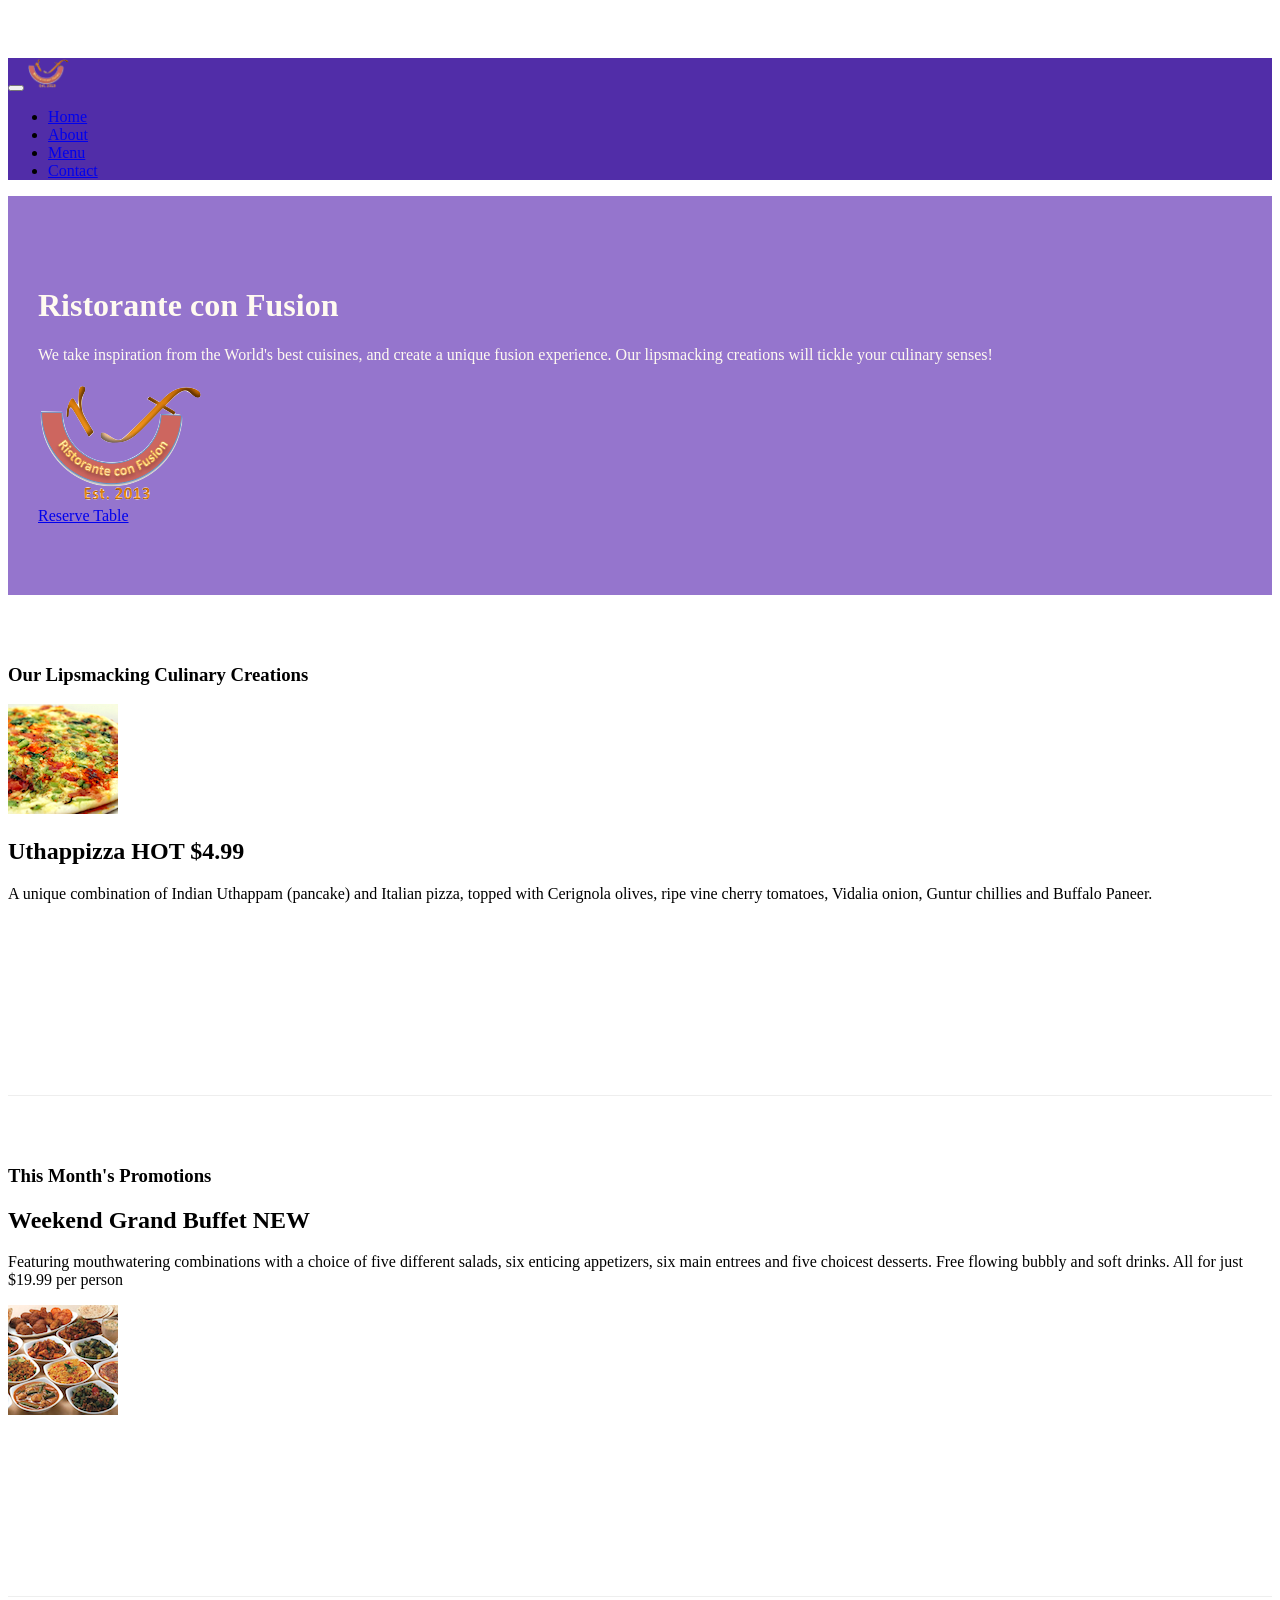
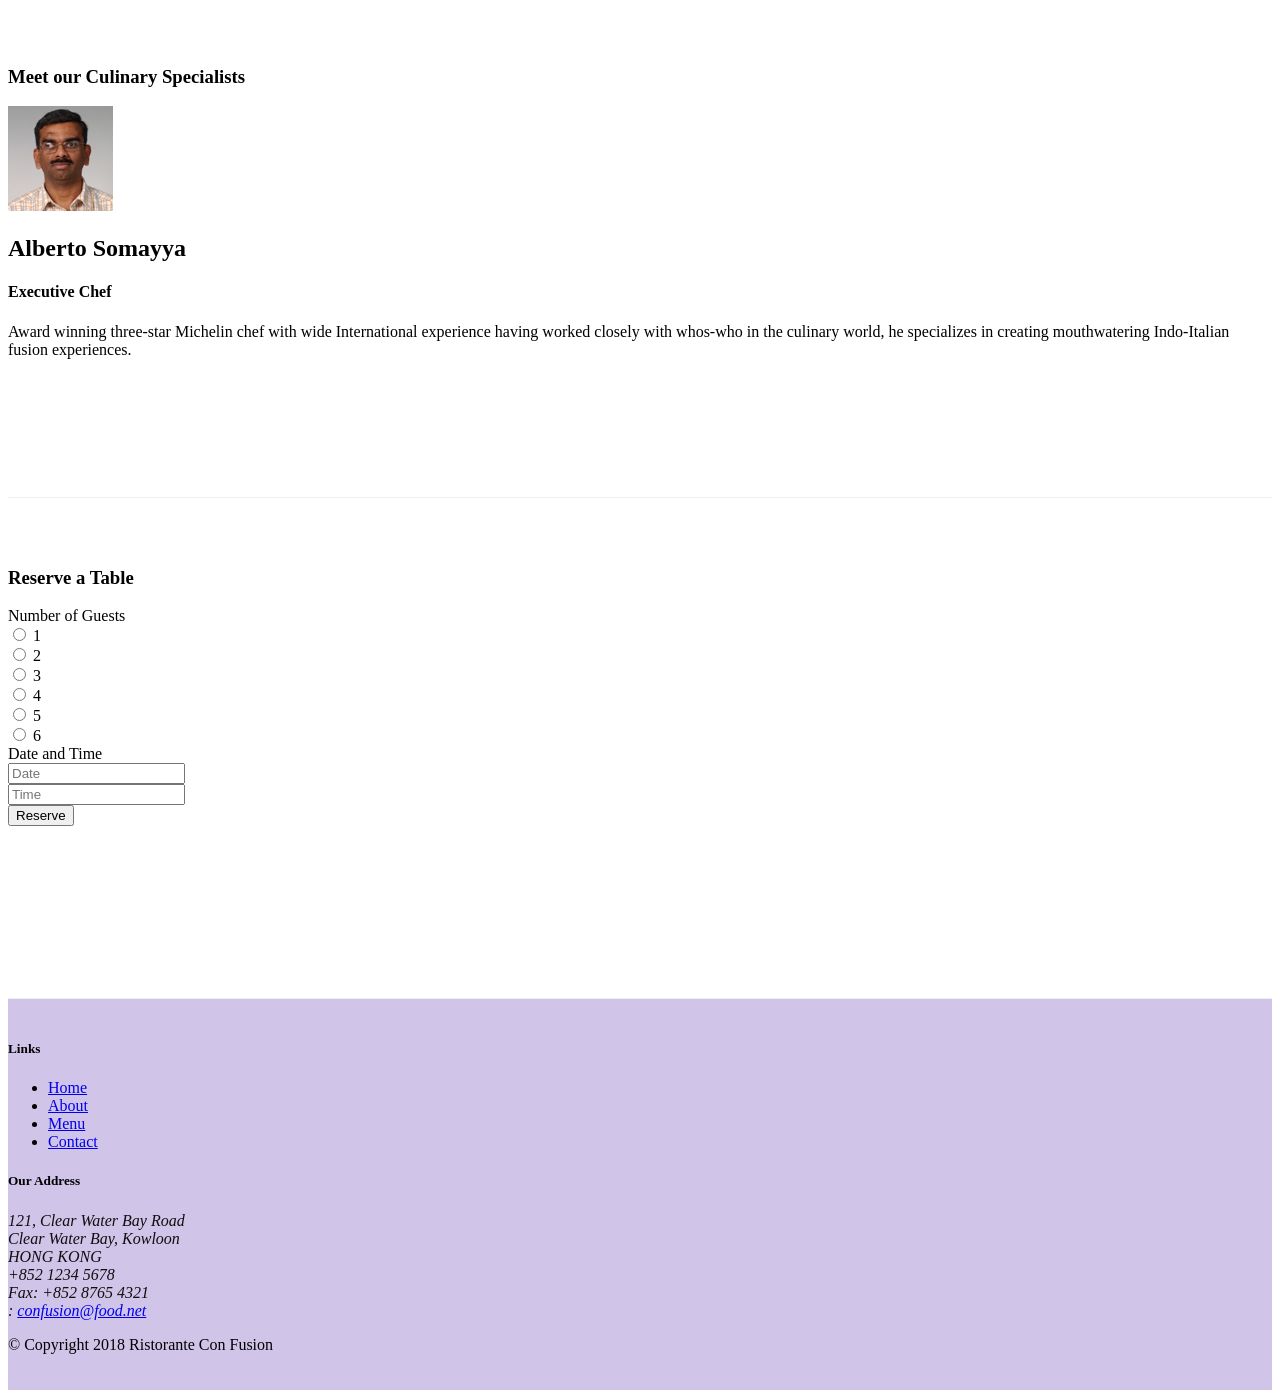
==== index.html @ 6c07adf0 "assignment-2" ====
<!DOCTYPE html>
<html lang="en">
  <head>
    <!-- Required meta tags always come first -->
    <meta charset="utf-8" />
    <meta
      name="viewport"
      content="width=device-width, initial-scale=1, shrink-to-fit=no"
    />
    <meta http-equiv="x-ua-compatible" content="ie=edge" />
    <!-- Bootstrap CSS -->
    <link
      rel="stylesheet"
      +.
      href="node_modules/bootstrap/dist/css/bootstrap.min.css"
    />

    <link
      rel="stylesheet"
      href="./node_modules/font-awesome/css/font-awesome.min.css"
    />
    <link
      rel="stylesheet"
      href="./node_modules/bootstrap-social/bootstrap-social.css"
    />

    <link rel="stylesheet" href="/css/style.css" />

    <!--adding font awesome -->

    <title>Ristorante con Fusion</title>
  </head>

  <body>
    <nav class="navbar navbar-dark navbar-expand-sm fixed-top">
      <div class="container">
        <button
          class="navbar-toggler"
          type="button"
          data-toggle="collapse"
          data-target="#Navbar"
        >
          <span class="navbar-toggler-icon"></span>
        </button>
        <a class="navbar-brand" href="#"
          ><img src="./img/logo.png" height="30" width="41"
        /></a>
        <div class="collapse navbar-collapse" id="Navbar">
          <ul class="navbar-nav mr-auto">
            <li class="nav-item">
              <a class="nav-link active" href="#"
                ><span class="fa fa-home fa-lg"></span> Home</a
              >
            </li>
            <li class="nav-item">
              <a class="nav-link" href="./aboutus.html"
                ><span class="fa fa-info fa-lg"></span> About</a
              >
            </li>
            <li class="nav-item">
              <a class="nav-link" href="#"
                ><span class="fa fa-list fa-lg"></span> Menu</a
              >
            </li>
            <li class="nav-item">
              <a class="nav-link" href="./contactus.html"
                ><span class="fa fa-address-card fa-lg"></span> Contact</a
              >
            </li>
          </ul>
        </div>
      </div>
    </nav>
    <header class="jumbotron">
      <div class="container">
        <div class="row row-header">
          <div class="col-12 col-sm-6">
            <h1>Ristorante con Fusion</h1>
            <p>
              We take inspiration from the World's best cuisines, and create a
              unique fusion experience. Our lipsmacking creations will tickle
              your culinary senses!
            </p>
          </div>
          <div class="col-12 col-sm-3 align-self-center">
            <img src="/img/logo.png" class="img-fluid" />
          </div>
          <div class="col-12 col-sm align-self-center "">
            <a class="btn btn-block btn-warning btn-sm" role="button" href="#reserve-form">Reserve Table</a>
          </div>
        </div>
      </div>
    </header>

    <div class="container">
      <div class="row row-content align-items-center">
        <div class="col-12 col-sm-4 order-sm-last col-md-3">
          <h3>Our Lipsmacking Culinary Creations</h3>
        </div>
        <div class="col col-sm order-sm-first col-md">
          <div class="media">
            <img
              class="d-flex mr-3 img-thumbnail align-self-center"
              src="./img/uthappizza.png"
              alt="uthuapizza"
            />
            <div class="media-body">
              <h2 class="mt-0">
                Uthappizza <span class="badge badge-danger">HOT</span>
                <span class="badge badge-pill badge-secondary">$4.99</span>
              </h2>
              <p class="d-none d-sm-block">
                A unique combination of Indian Uthappam (pancake) and Italian
                pizza, topped with Cerignola olives, ripe vine cherry tomatoes,
                Vidalia onion, Guntur chillies and Buffalo Paneer.
              </p>
            </div>
          </div>
        </div>
      </div>

      <div class="row row-content align-items-center">
        <div class="col-12 col-sm-4 col-md-3">
          <h3>This Month's Promotions</h3>
        </div>
        <div class="col col-sm col-md">
          <div class="media">
            <div class="media-body">
              <h2 class="mt-0">
                Weekend Grand Buffet <span class="badge badge-danger">NEW</span>
              </h2>
              <p class="d-none d-sm-block">
                Featuring mouthwatering combinations with a choice of five
                different salads, six enticing appetizers, six main entrees and
                five choicest desserts. Free flowing bubbly and soft drinks. All
                for just $19.99 per person
              </p>
            </div>
            <img
              class="d-flex ml-3 img-thumbnail align-self-center"
              src="./img/buffet.png"
              alt="buffet"
            />
          </div>
        </div>
      </div>

      <div class="row row-content align-items-center">
        <div class="col-12 col-sm-4 order-sm-last col-md-3">
          <h3>Meet our Culinary Specialists</h3>
        </div>
        <div class="col col-sm order-sm-first col-md">
          <div class="media">
            <img
              class="d-flex mr-3 img-thumbnail align-self-center"
              src="./img/alberto.png"
              alt="alberto"
            />
            <div class="media-body">
              <h2 class="mt-0">Alberto Somayya</h2>
              <h4>Executive Chef</h4>
              <p class="d-none d-sm-block">
                Award winning three-star Michelin chef with wide International
                experience having worked closely with whos-who in the culinary
                world, he specializes in creating mouthwatering Indo-Italian
                fusion experiences.
              </p>
            </div>
          </div>
        </div>
      </div>
      <div class="row row-content">
        <div class="col-12 col-sm-8 mx-auto">
          <div class="card " id="reserve-form">
            <h3 class="card-header bg-warning text-white">Reserve a Table</h3>
            <div class="card-body">
              <form >
                <div class="form-group row">
                  <label for="guestnum" class="col-12 col-md-2 col-form-label"
                    >Number of Guests</label
                  >
                  <div class="col-md-9">
                    <div class="form-check form-check-inline">
                      <input
                        class="form-check-input"
                        type="radio"
                        name="guestnum"
                        id="one"
                        value="option1"
                      />
                      <label class="form-check-label" for="one">1</label>
                    </div>
                    <div class="form-check form-check-inline">
                      <input
                        class="form-check-input"
                        type="radio"
                        name="guestnum"
                        id="two"
                        value="option2"
                      />
                      <label class="form-check-label" for="two">2</label>
                    </div>
                    <div class="form-check form-check-inline">
                      <input
                        class="form-check-input"
                        type="radio"
                        name="guestnum"
                        id="three"
                        value="option3"
                      />
                      <label class="form-check-label" for="three">3</label>
                    </div>
                    <div class="form-check form-check-inline">
                      <input
                        class="form-check-input"
                        type="radio"
                        name="guestnum"
                        id="four"
                        value="option4"
                      />
                      <label class="form-check-label" for="four">4</label>
                    </div>
                    <div class="form-check form-check-inline">
                      <input
                        class="form-check-input"
                        type="radio"
                        name="guestnum"
                        id="five"
                        value="option5"
                      />
                      <label class="form-check-label" for="five">5</label>
                    </div>
                    <div class="form-check form-check-inline">
                      <input
                        class="form-check-input"
                        type="radio"
                        name="guestnum"
                        id="six"
                        value="option6"
                      />
                      <label class="form-check-label" for="six">6</label>
                    </div>
                  </div>
                </div>
                <div class="form-group row">
                  <label
                    for="date-and-time"
                    class="col-12 col-md-2 col-form-label"
                    >Date and Time</label
                  >
                  <div class="col-md-4">
                    <input
                      type="text"
                      class="form-control"
                      id="date"
                      name="date"
                      placeholder="Date"
                    />
                  </div>
                  <div class="col-md-4">
                    <input
                      type="text"
                      class="form-control"
                      id="time"
                      name="time"
                      placeholder="Time"
                    />
                  </div>
                </div>
                <div class="form-group row">
                  <div class="offset-md-2 col-md-10">
                    <button type="submit" class="btn btn-primary">
                      Reserve
                    </button>
                  </div>
                </div>
              </form>
            </div>
          </div>
        </div>
      </div>
    </div>
    <footer class="footer">
      <div class="container">
        <div class="row">
          <div class="col-4 offset-1 col-sm-2">
            <h5>Links</h5>
            <ul class="list-unstyled">
              <li><a href="#">Home</a></li>
              <li><a href="/aboutus.html">About</a></li>
              <li><a href="#">Menu</a></li>
              <li><a href="./contactus.html">Contact</a></li>
            </ul>
          </div>
          <div class="col-7 col-sm-5">
            <h5>Our Address</h5>
            <address>
              121, Clear Water Bay Road<br />
              Clear Water Bay, Kowloon<br />
              HONG KONG<br />
              <i class="fa fa-phone fa-lg"></i> +852 1234 5678<br />
              <i class="fa fa-fax fa-lg"></i>Fax: +852 8765 4321<br />
              <i class="fa fa-envelope fa-lg"></i>:
              <a href="mailto:confusion@food.net">confusion@food.net</a>
            </address>
          </div>
          <div class="col-12 col-sm-4 align-self-center">
            <div class="text-center">
              <a
                class="btn btn-social-icon btn-google"
                href="http://google.com/+"
                ><i class="fa fa-google-plus"></i
              ></a>
              <a
                class="btn btn-social-icon btn-facebook"
                href="http://www.facebook.com/profile.php?id="
                ><i class="fa fa-facebook"></i
              ></a>
              <a
                class="btn btn-social-icon btn-linkedin"
                href="http://www.linkedin.com/in/"
                ><i class="fa fa-linkedin"></i
              ></a>
              <a
                class="btn btn-social-icon btn-twitter"
                href="http://twitter.com/"
                ><i class="fa fa-twitter"></i
              ></a>
              <a
                class="btn btn-social-icon btn-google"
                href="http://youtube.com/"
                ><i class="fa fa-youtube"></i
              ></a>
              <a class="btn btn-social-icon" href="mailto:"
                ><i class="fa fa-envelope-o"></i
              ></a>
            </div>
          </div>
        </div>
        <div class="row justify-content-center">
          <div class="col-auto">
            <p>© Copyright 2018 Ristorante Con Fusion</p>
          </div>
        </div>
      </div>
    </footer>
    <script src="node_modules/jquery/dist/jquery.slim.min.js"></script>
    <script src="node_modules/popper.js/dist/umd/popper.min.js"></script>
    <script src="node_modules/bootstrap/dist/js/bootstrap.min.js"></script>
  </body>
</html>
---- css/style.css ----
.row-header {
  margin: 0px auto;
  padding: 0px auto;
}

.row-content {
  margin: 0px auto;
  padding: 50px 0px 50px 0px;
  border-bottom: 1px ridge;
  min-height: 400px;
}

.footer {
  background-color: #d1c4e9;
  margin: 0px auto;
  padding: 20px 0px 20px 0px;
}

.jumbotron {
  padding: 70px 30px 70px 30px;
  margin: 0px auto;
  background: #9575cd !important;
  color: floralwhite;
}

address {
  font: 80%;
  margin: 0px;
  color: #0f0f0f;
}

body {
  padding: 50px 0px 0px 0px;
  z-index: 0;
}

.navbar-dark {
  background-color: #512da8;
}
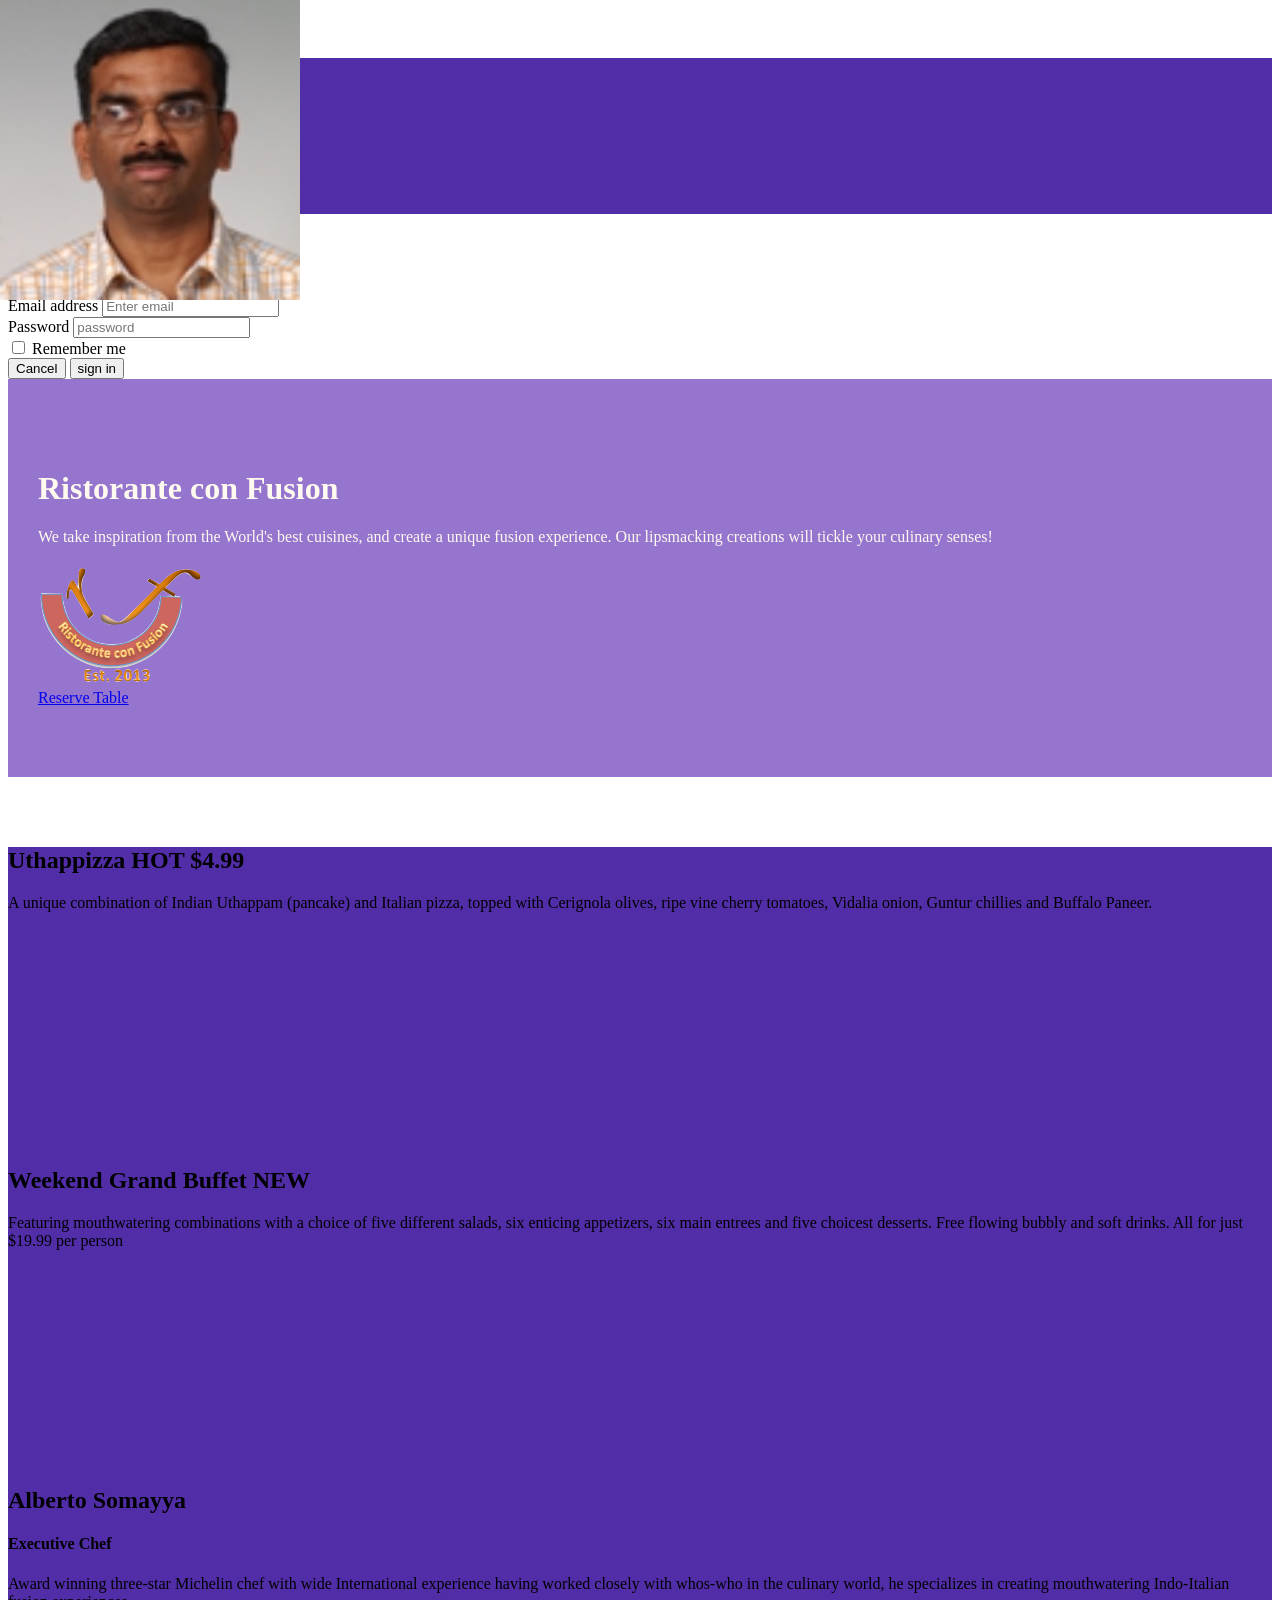
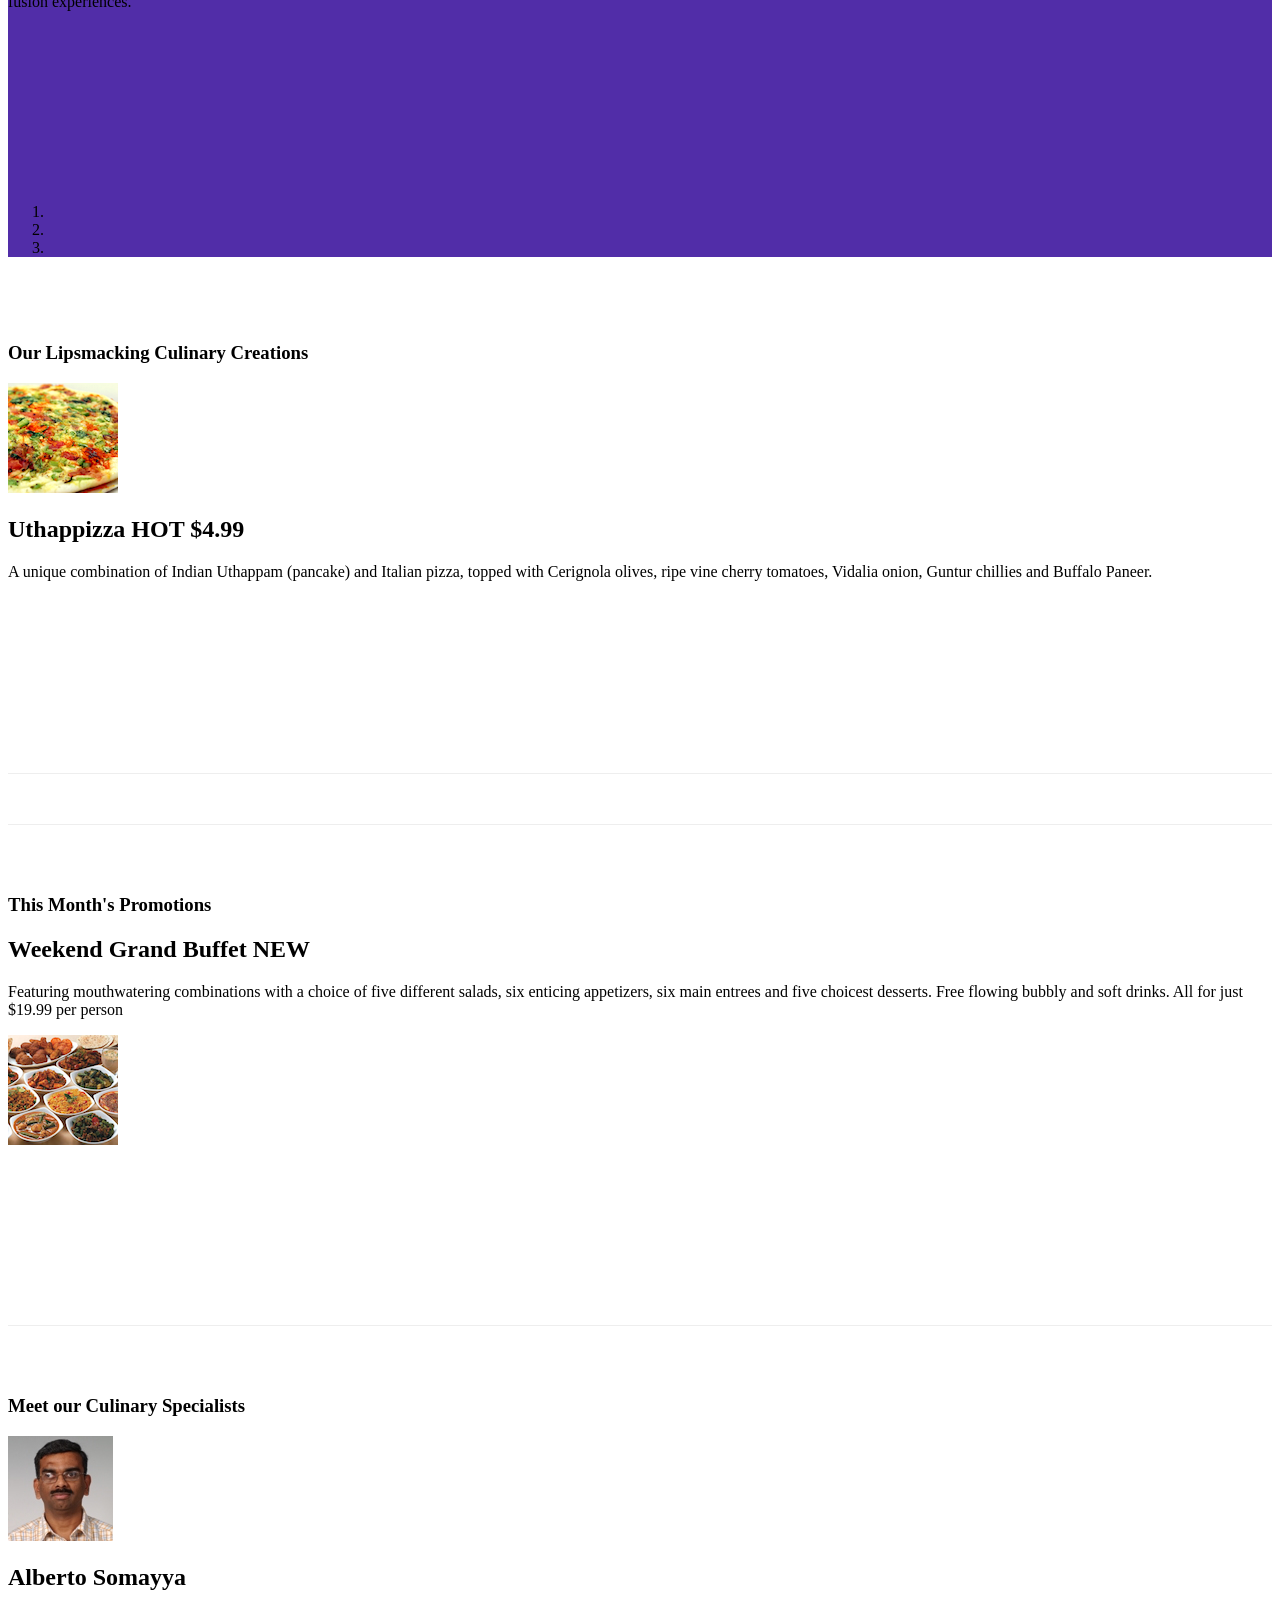
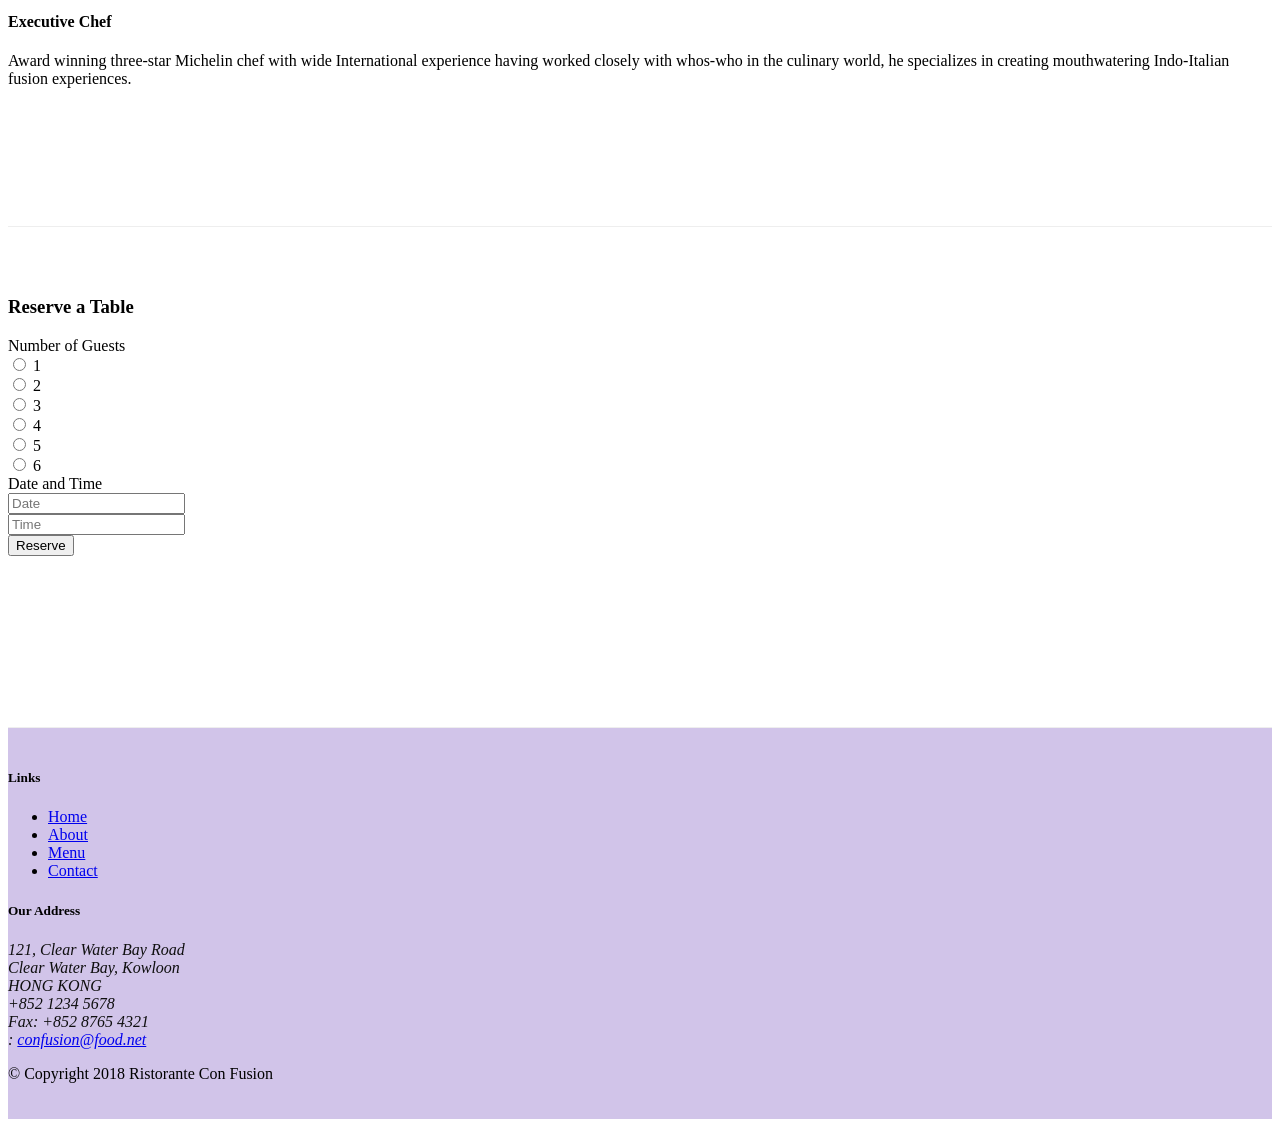
==== commit fbdc4213: "carousel" ====
--- a/index.html
+++ b/index.html
@@ -68,9 +68,53 @@
               >
             </li>
           </ul>
+          <span class="navbar-text">
+            <a data-toggle="modal" data-target="#loginModal">
+              <span class="fa fa-sign-in"></span> Login</a>
+            </a>
+          </span> 
         </div>
       </div>
     </nav>
+    
+    <div id="loginModal" class="modal fade" role="dialog">
+      <div class="modal-dialog modal-lg" role="content">
+        <div class="modal-content">
+          <div class="modal-header">
+            <h4 class="modal-title">Login</h4>
+            <button type="button" class="close" data-dismiss="modal">
+              &times;
+            </button>
+          </div>
+          <div class="modal-body">
+            <form>
+              <div class="form-row">
+                <div class="form-group col-sm-4">
+                  <label class="sr-only" for="emailOnModal">Email address</label>
+                  <input type="email" class="form-control form-control-sm mr-1"
+                  id="emailOnModal" placeholder="Enter email">
+                </div>
+                <div class="form-group col-sm-4">
+                  <label class="sr-only" for="passwordOnModal">Password</label>
+                  <input type="password" class="form-control form-control-sm mr-1" id="passwordOnModal"
+                  placeholder="password">
+                </div>
+                <div class="col-sm-auto">
+                  <div class="form-check">
+                    <input class="form-check-input" type="checkbox">
+                    <label class="form-check-label"> Remember me</label>
+                  </div>
+                </div>
+              </div>
+              <div class="form-row">
+                <button type="button" class="btn btn-secondary btn-sm ml-auto" data-dismiss="modal">Cancel</button>
+                <button type="submit" class="btn btn-primary btn-sm ml-1">sign in</button>
+              </div>
+            </form>
+          </div>
+        </div>
+      </div>
+    </div>
     <header class="jumbotron">
       <div class="container">
         <div class="row row-header">
@@ -86,13 +130,73 @@
             <img src="/img/logo.png" class="img-fluid" />
           </div>
           <div class="col-12 col-sm align-self-center "">
-            <a class="btn btn-block btn-warning btn-sm" role="button" href="#reserve-form">Reserve Table</a>
+            <a class="btn btn-block btn-warning btn-sm" role="button" 
+            data-toggle="tooltip" data-html="true" title="Or Call us at  <br><strong>+852 12345678</strong>"
+            data-placement="bottom" href="#reserve-form">Reserve Table</a>
           </div>
         </div>
       </div>
     </header>
-
     <div class="container">
+      <div class="row row-content">
+        <div class="col">
+        <div id="mycarousel" class="carousel slide" data-ride="carousel">
+          <div class="carousel-inner" role="listbox">
+            <div class="carousel-item active">
+              <img class="d-block img-fluid" src="img/uthappizza.png" alt="Uthappizza">
+              <div class="carousel-caption d-none d-md-block">
+                     <h2>
+                Uthappizza <span class="badge badge-danger">HOT</span>
+                <span class="badge badge-pill badge-secondary">$4.99</span>
+              </h2>
+              <p class="d-none d-sm-block">
+                A unique combination of Indian Uthappam (pancake) and Italian
+                pizza, topped with Cerignola olives, ripe vine cherry tomatoes,
+                Vidalia onion, Guntur chillies and Buffalo Paneer.
+              </p>
+              </div>
+            </div>
+              <div class="carousel-item">
+              <img class="d-block img-fluid" src="img/buffet.png" alt="Buffet">
+              <div class="carousel-caption d-none d-md-block">
+               <h2>
+                Weekend Grand Buffet <span class="badge badge-danger">NEW</span>
+              </h2>
+              <p class="d-none d-sm-block">
+                Featuring mouthwatering combinations with a choice of five
+                different salads, six enticing appetizers, six main entrees and
+                five choicest desserts. Free flowing bubbly and soft drinks. All
+                for just $19.99 per person
+              </p>
+              </div>
+              </div>
+              <div class="carousel-item">
+                <img class="d-block img-fluid" src="img/alberto.png" alt="Alberto ">
+                <div class="carousel-caption d-none d-sm-block">
+                  <h2>Alberto Somayya</h2>
+              <h4>Executive Chef</h4>
+              <p class="d-none d-sm-block">
+                Award winning three-star Michelin chef with wide International
+                experience having worked closely with whos-who in the culinary
+                world, he specializes in creating mouthwatering Indo-Italian
+                fusion experiences.
+              </p>
+                </div>
+              </div>
+            </div>
+            <ol class="carousel-indicators">
+              <li data-target="#mycarousel" data-slide-to = "0" class="active"></li>
+              <li data-target="#mycarousel" data-slide-to="1"></li>
+              <li data-target="#mycarousel" data-slide-to="2"></li>
+            </ol>
+            <a class="carousel-control-prev" href="#mycarousel" role="button" data-slide="prev">
+              <span class="carousel-control-prev-icon"></span>
+            </a>
+            <a class="carousel-control-next" href="#mycarousel" role="button" data-slide="next">
+              <span class="carousel-control-next-icon"></span>
+            </a>
+          </div>
+        </div>
       <div class="row row-content align-items-center">
         <div class="col-12 col-sm-4 order-sm-last col-md-3">
           <h3>Our Lipsmacking Culinary Creations</h3>
@@ -118,7 +222,7 @@
           </div>
         </div>
       </div>
-
+</div>
       <div class="row row-content align-items-center">
         <div class="col-12 col-sm-4 col-md-3">
           <h3>This Month's Promotions</h3>
@@ -171,7 +275,7 @@
       </div>
       <div class="row row-content">
         <div class="col-12 col-sm-8 mx-auto">
-          <div class="card " id="reserve-form">
+          <div class="card" id="reserve-form" >
             <h3 class="card-header bg-warning text-white">Reserve a Table</h3>
             <div class="card-body">
               <form >
@@ -347,5 +451,10 @@
     <script src="node_modules/jquery/dist/jquery.slim.min.js"></script>
     <script src="node_modules/popper.js/dist/umd/popper.min.js"></script>
     <script src="node_modules/bootstrap/dist/js/bootstrap.min.js"></script>
+    <script>
+      $(document).ready(function(){
+        $('[data-toggle="tooltip"]').tooltip();
+      });
+    </script>
   </body>
 </html>
--- a/css/style.css
+++ b/css/style.css
@@ -37,3 +37,25 @@
 .navbar-dark {
   background-color: #512da8;
 }
+
+.tab-content {
+  border-left: 1px solid #ddd;
+  border-right: 1px solid #ddd;
+  border-bottom: 1px solid #ddd;
+  padding: 10px;
+}
+
+.carousel {
+  background: #512da8;
+}
+
+.carousel-item {
+  height: 300px;
+}
+
+.carousel-item img {
+  position: absolute;
+  top: 0;
+  left: 0;
+  min-height: 300px;
+}
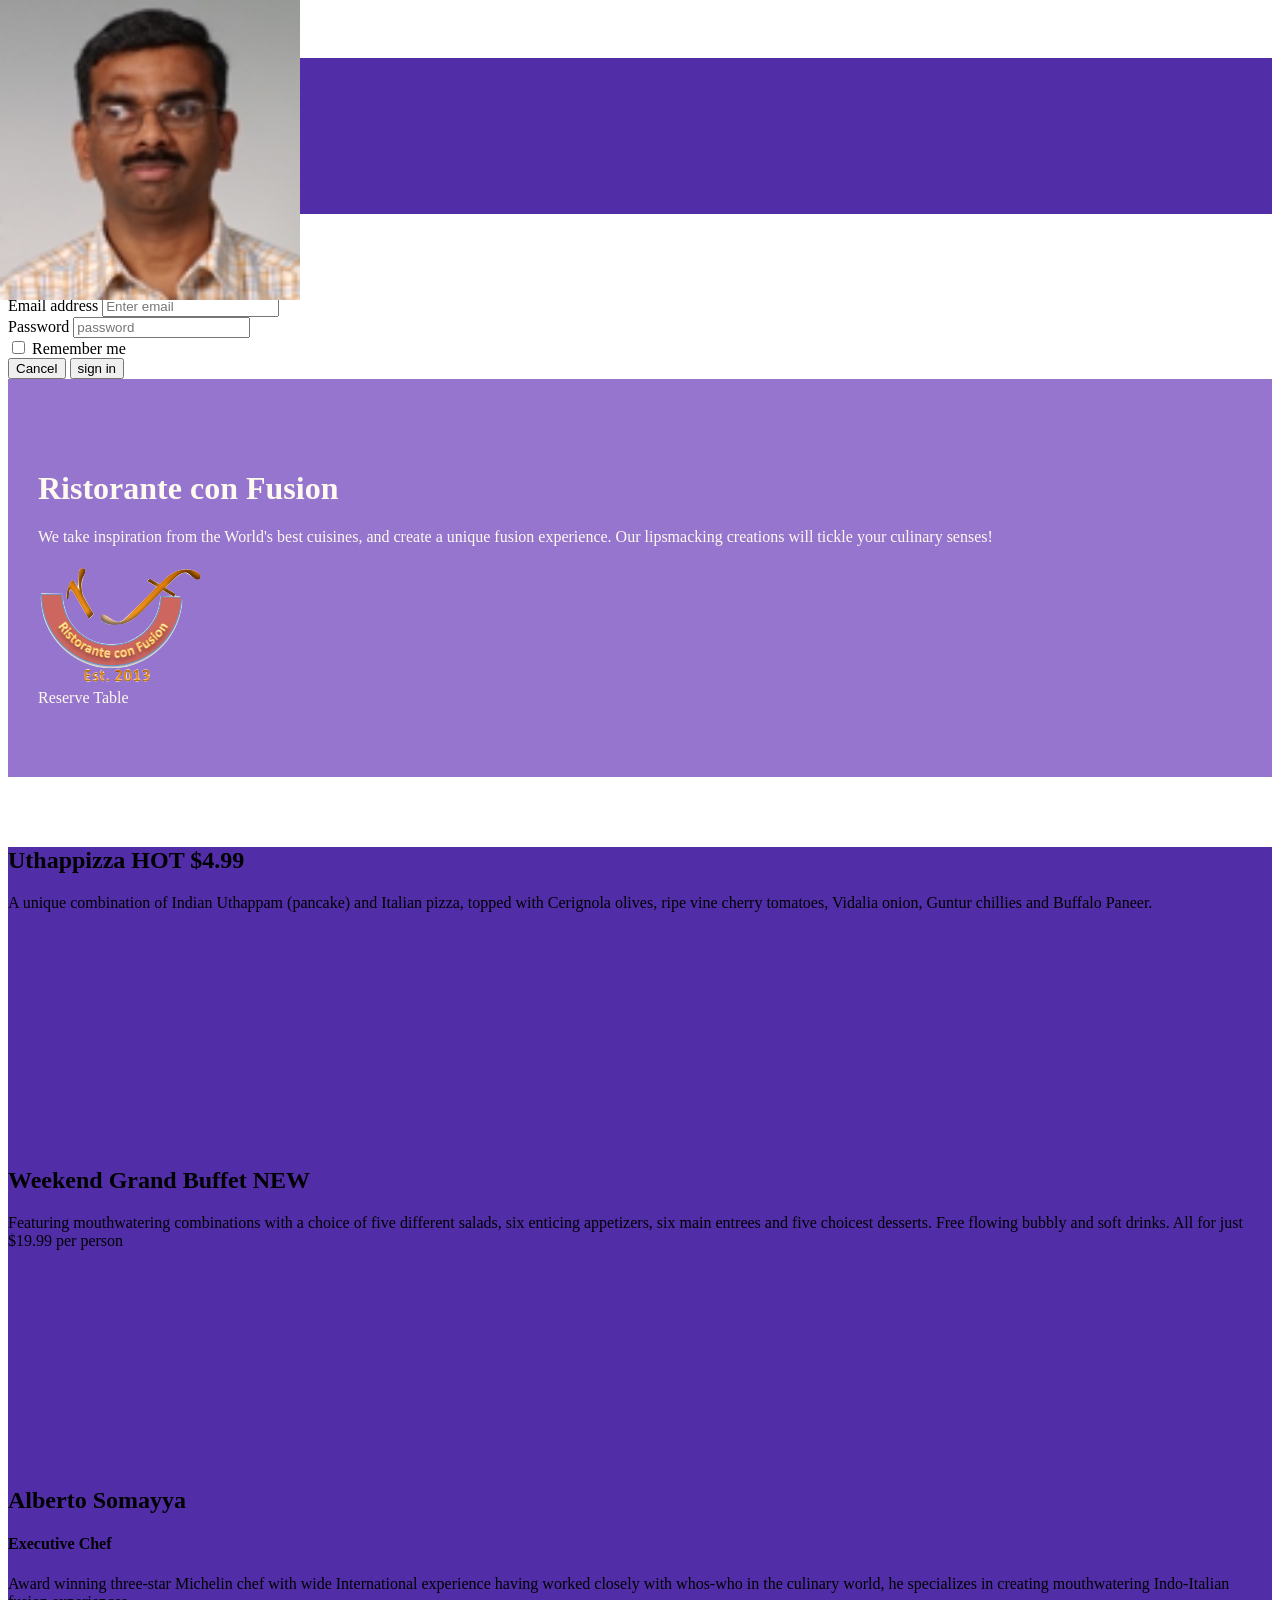
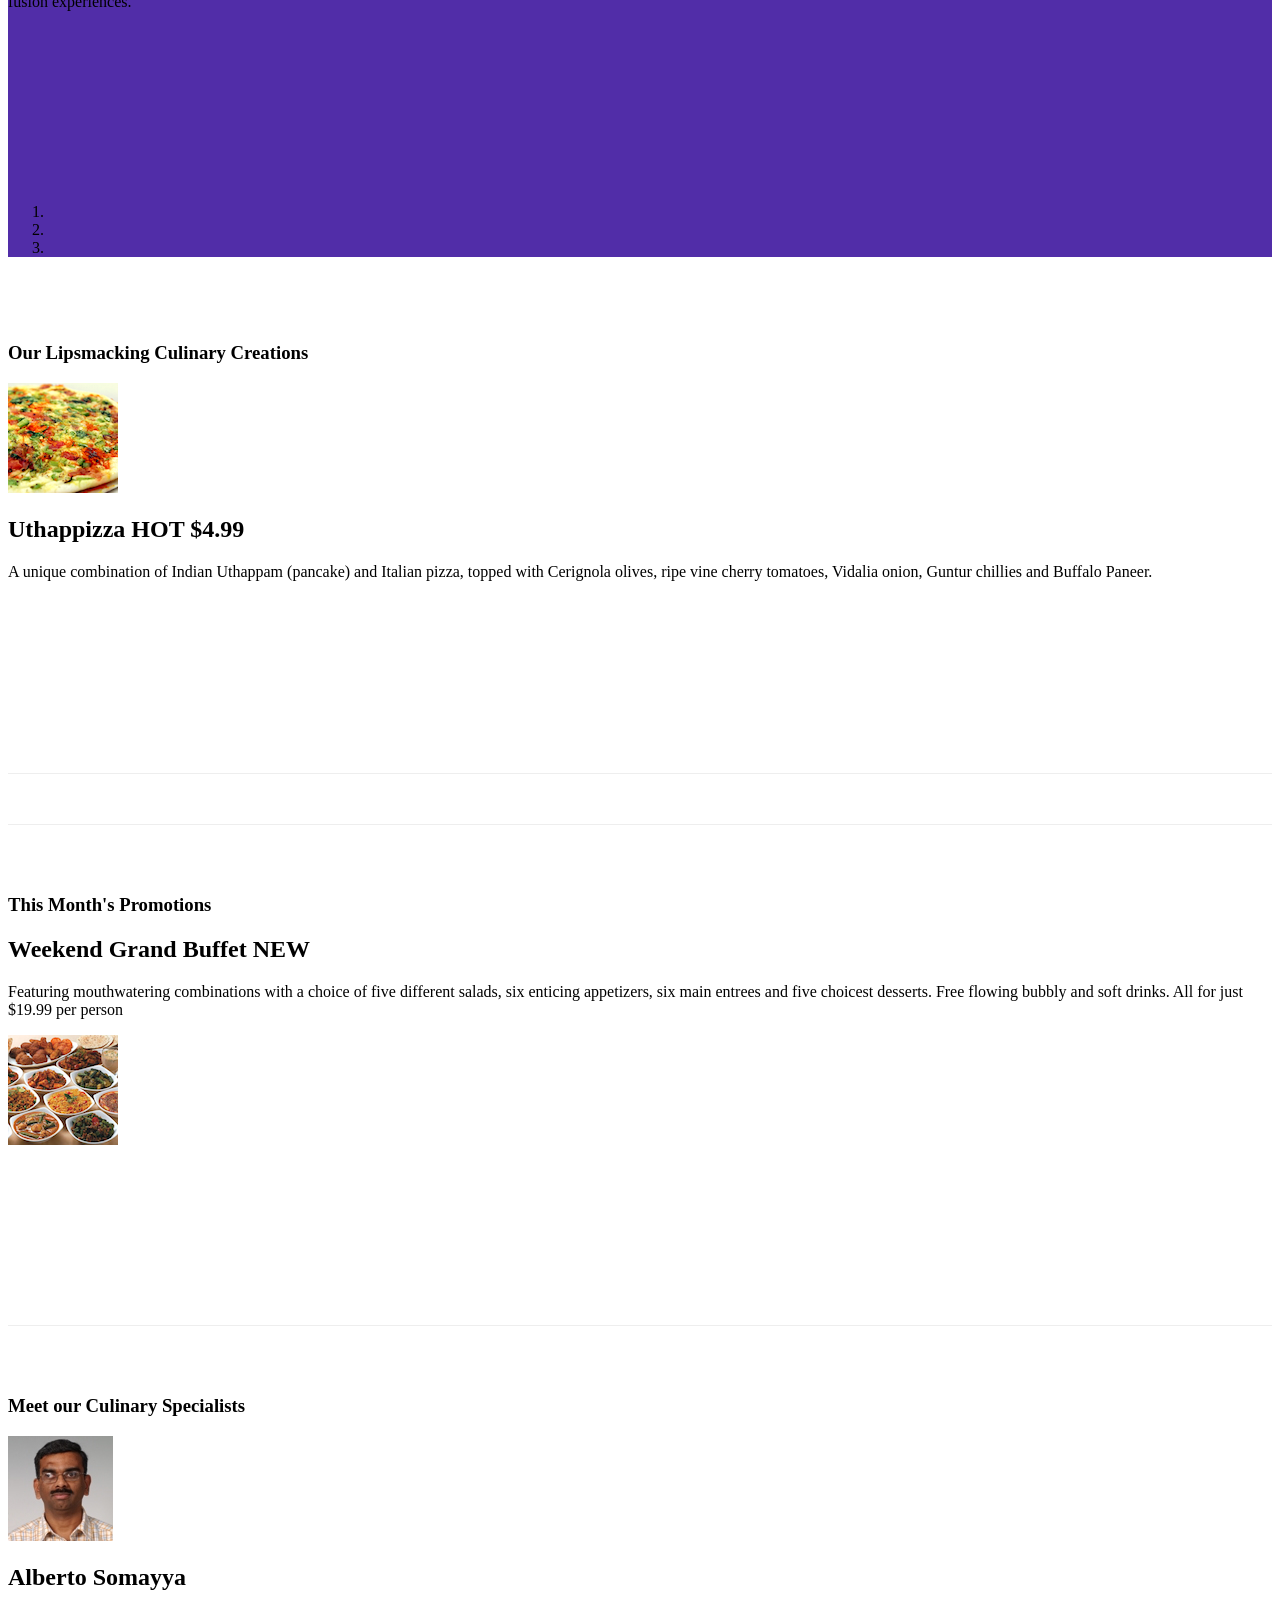
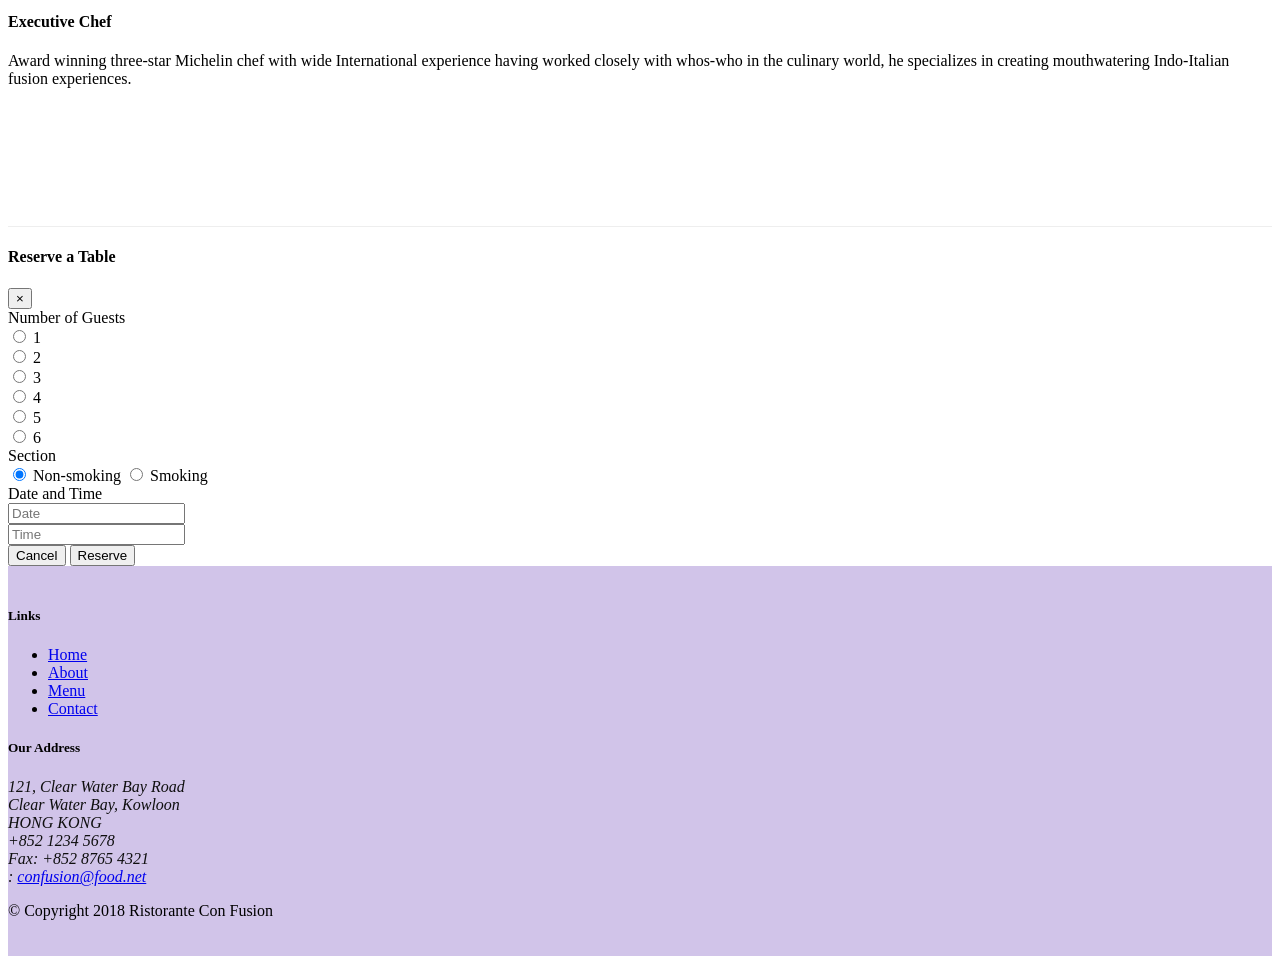
==== commit 69ed7ceb: "assignment3" ====
--- a/index.html
+++ b/index.html
@@ -130,9 +130,7 @@
             <img src="/img/logo.png" class="img-fluid" />
           </div>
           <div class="col-12 col-sm align-self-center "">
-            <a class="btn btn-block btn-warning btn-sm" role="button" 
-            data-toggle="tooltip" data-html="true" title="Or Call us at  <br><strong>+852 12345678</strong>"
-            data-placement="bottom" href="#reserve-form">Reserve Table</a>
+            <a class="btn btn-block btn-warning btn-sm" role="button" data-toggle="modal" data-target="#form-modal">Reserve Table</a>
           </div>
         </div>
       </div>
@@ -273,11 +271,14 @@
           </div>
         </div>
       </div>
-      <div class="row row-content">
-        <div class="col-12 col-sm-8 mx-auto">
-          <div class="card" id="reserve-form" >
-            <h3 class="card-header bg-warning text-white">Reserve a Table</h3>
-            <div class="card-body">
+      <div id="form-modal" class="modal fade" role="dialog" >
+        <div class="modal-dialog modal-lg" role="content">
+          <div class="modal-content">
+            <div class="modal-header">
+              <h4 class="modal-title">Reserve a Table</h4>
+              <button type="button" class="close" data-dismiss="modal">&times;</button>
+            </div>
+            <div class="modal-body">
               <form >
                 <div class="form-group row">
                   <label for="guestnum" class="col-12 col-md-2 col-form-label"
@@ -345,6 +346,18 @@
                       <label class="form-check-label" for="six">6</label>
                     </div>
                   </div>
+                </div>
+                <div class="form-group row">
+                  <label for="section" class="col-12 col-md-2 col-form-label">Section</label>
+                  <div class="btn-group btn-group-toggle col-md-10" data-toggle="buttons"> 
+                    <label class="btn btn-success active">
+                      <input type="radio" name="section" id="non-smoking" autocomplete="off" checked> Non-smoking
+                    </label>
+                    <label class="btn btn-danger">
+                      <input type="radio" name="section" id="smoking" autocomplete="off"> Smoking
+                    </label>
+                  </div>
+                
                 </div>
                 <div class="form-group row">
                   <label
@@ -373,6 +386,7 @@
                 </div>
                 <div class="form-group row">
                   <div class="offset-md-2 col-md-10">
+                    <button type="button" class="btn btn-secondary" data-dismiss="modal">Cancel</button>
                     <button type="submit" class="btn btn-primary">
                       Reserve
                     </button>
@@ -451,10 +465,5 @@
     <script src="node_modules/jquery/dist/jquery.slim.min.js"></script>
     <script src="node_modules/popper.js/dist/umd/popper.min.js"></script>
     <script src="node_modules/bootstrap/dist/js/bootstrap.min.js"></script>
-    <script>
-      $(document).ready(function(){
-        $('[data-toggle="tooltip"]').tooltip();
-      });
-    </script>
   </body>
 </html>
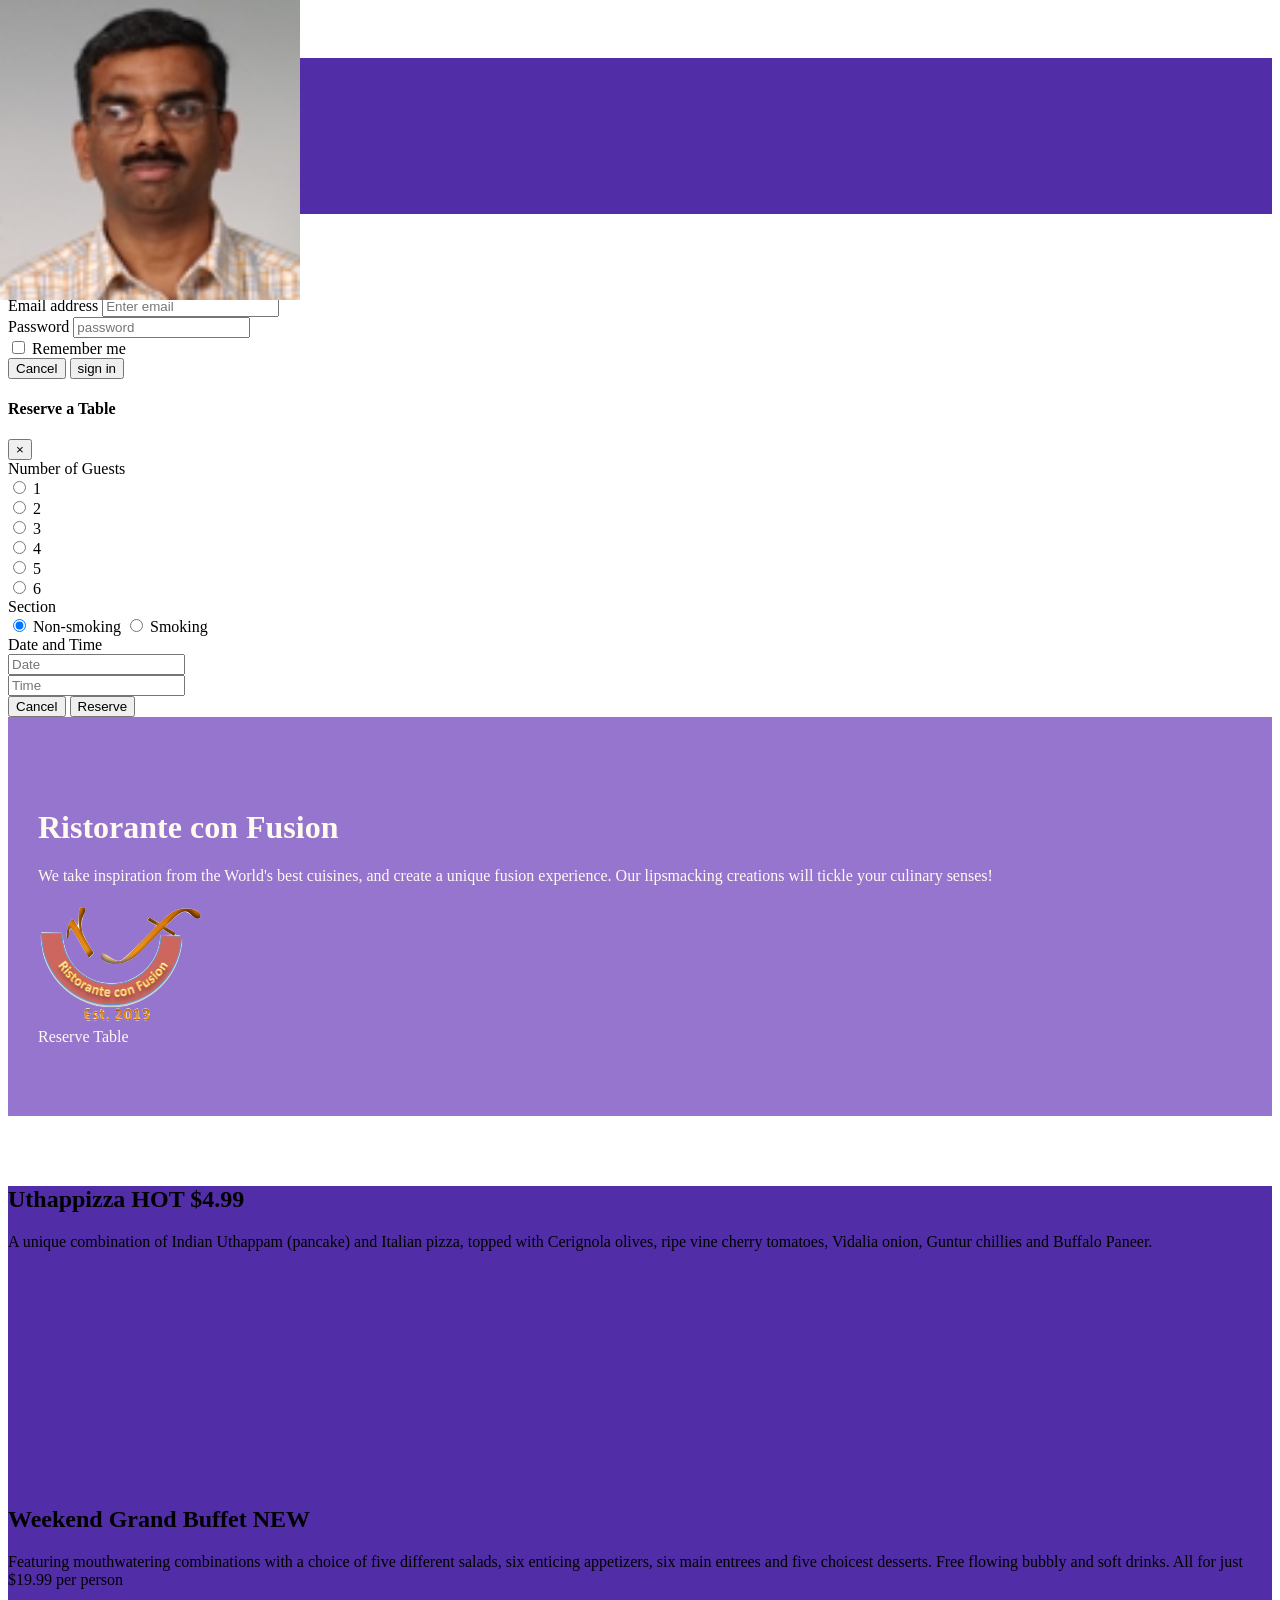
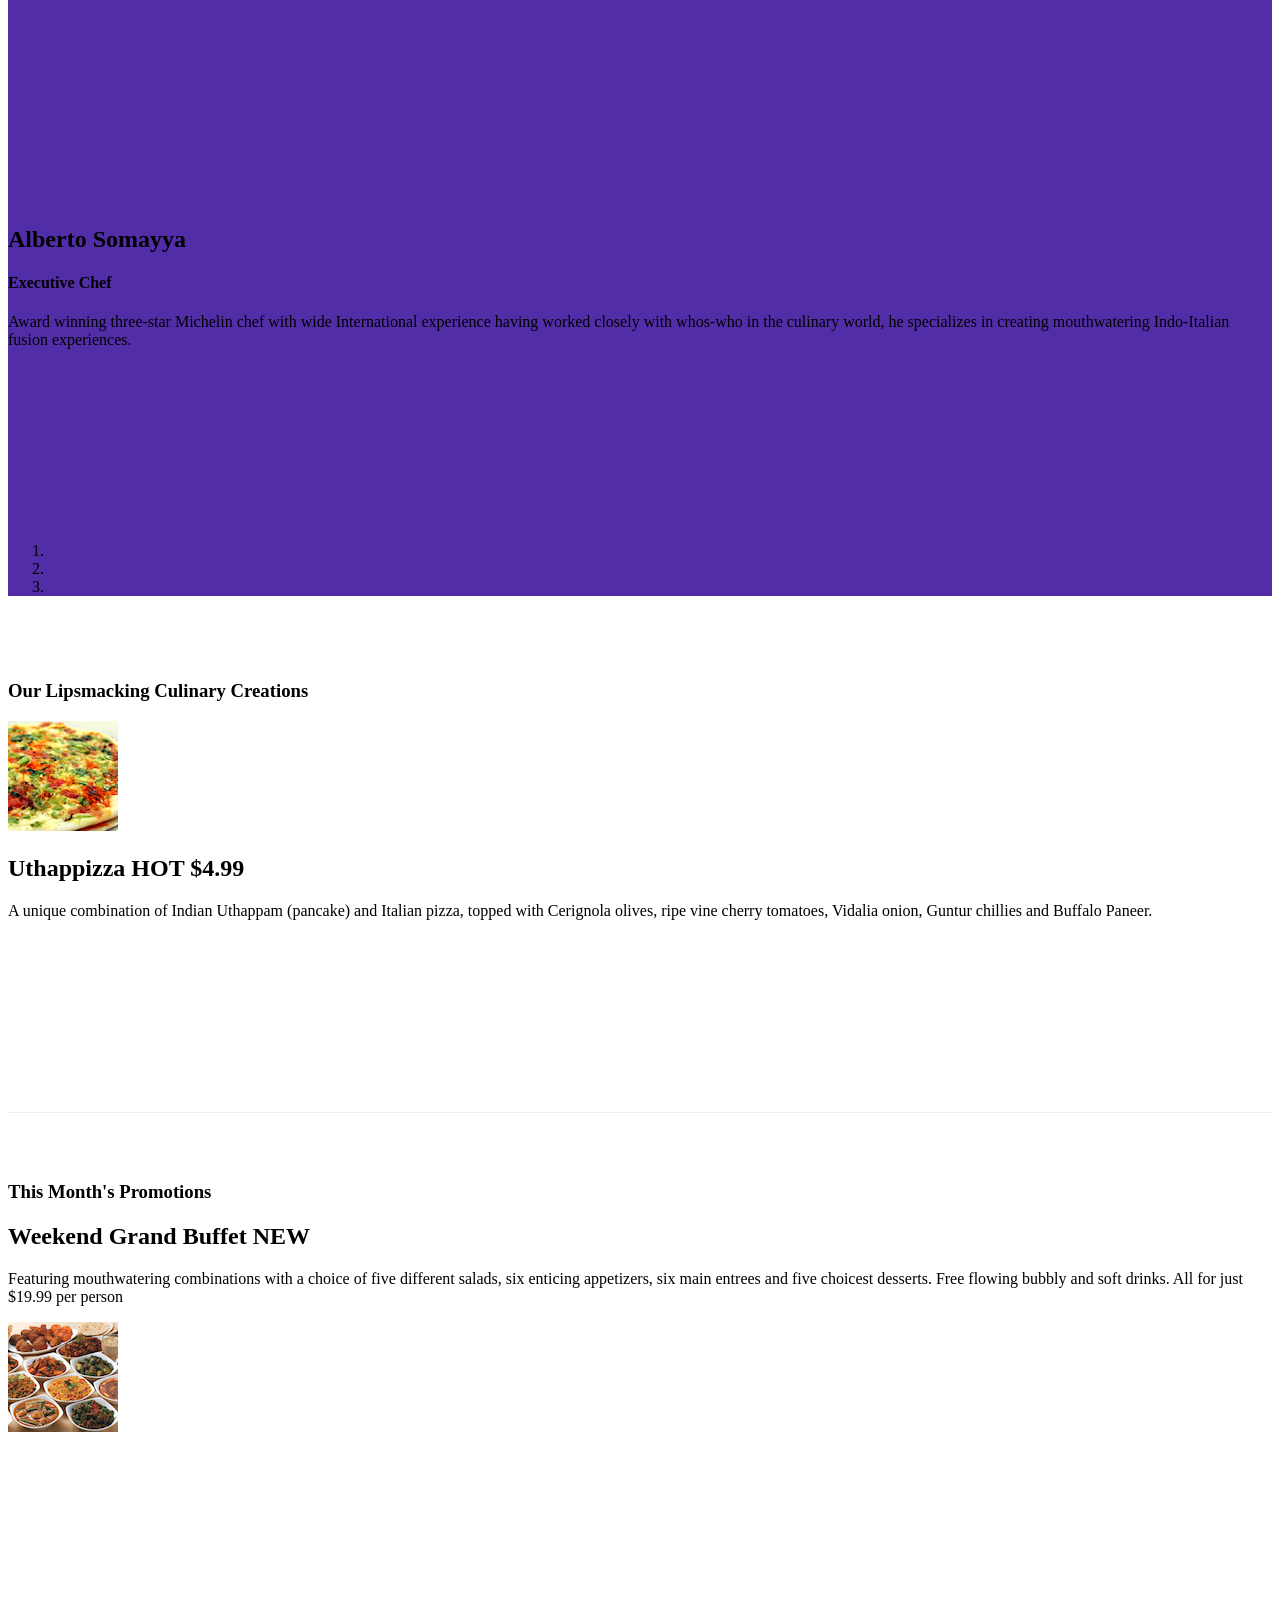
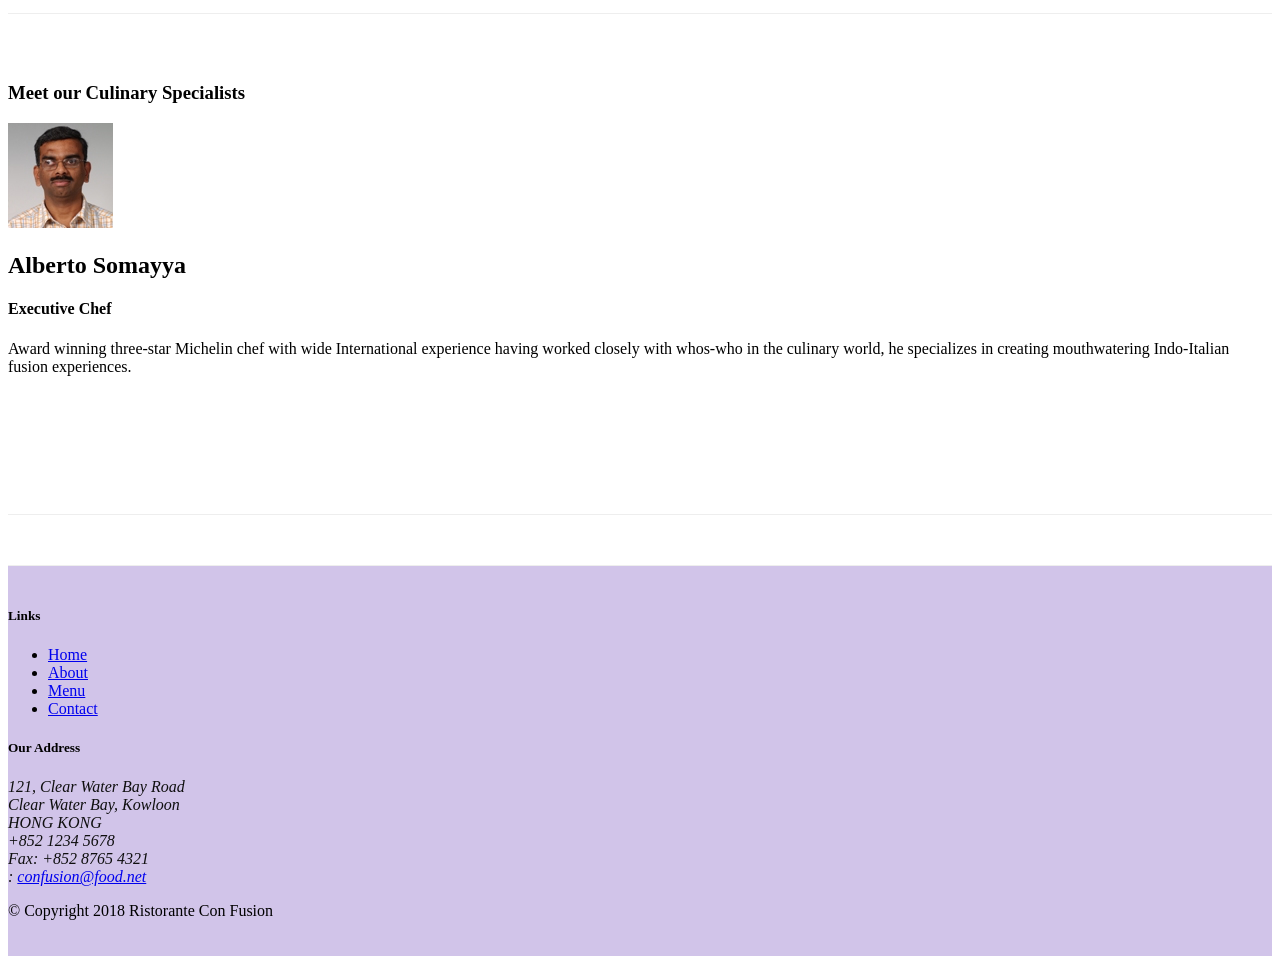
==== commit 2ddd25d4: "assignment-3" ====
--- a/index.html
+++ b/index.html
@@ -1,469 +1,469 @@
-<!DOCTYPE html>
-<html lang="en">
-  <head>
-    <!-- Required meta tags always come first -->
-    <meta charset="utf-8" />
-    <meta
-      name="viewport"
-      content="width=device-width, initial-scale=1, shrink-to-fit=no"
-    />
-    <meta http-equiv="x-ua-compatible" content="ie=edge" />
-    <!-- Bootstrap CSS -->
-    <link
-      rel="stylesheet"
-      +.
-      href="node_modules/bootstrap/dist/css/bootstrap.min.css"
-    />
-
-    <link
-      rel="stylesheet"
-      href="./node_modules/font-awesome/css/font-awesome.min.css"
-    />
-    <link
-      rel="stylesheet"
-      href="./node_modules/bootstrap-social/bootstrap-social.css"
-    />
-
-    <link rel="stylesheet" href="/css/style.css" />
-
-    <!--adding font awesome -->
-
-    <title>Ristorante con Fusion</title>
-  </head>
-
-  <body>
-    <nav class="navbar navbar-dark navbar-expand-sm fixed-top">
-      <div class="container">
-        <button
-          class="navbar-toggler"
-          type="button"
-          data-toggle="collapse"
-          data-target="#Navbar"
-        >
-          <span class="navbar-toggler-icon"></span>
-        </button>
-        <a class="navbar-brand" href="#"
-          ><img src="./img/logo.png" height="30" width="41"
-        /></a>
-        <div class="collapse navbar-collapse" id="Navbar">
-          <ul class="navbar-nav mr-auto">
-            <li class="nav-item">
-              <a class="nav-link active" href="#"
-                ><span class="fa fa-home fa-lg"></span> Home</a
-              >
-            </li>
-            <li class="nav-item">
-              <a class="nav-link" href="./aboutus.html"
-                ><span class="fa fa-info fa-lg"></span> About</a
-              >
-            </li>
-            <li class="nav-item">
-              <a class="nav-link" href="#"
-                ><span class="fa fa-list fa-lg"></span> Menu</a
-              >
-            </li>
-            <li class="nav-item">
-              <a class="nav-link" href="./contactus.html"
-                ><span class="fa fa-address-card fa-lg"></span> Contact</a
-              >
-            </li>
-          </ul>
-          <span class="navbar-text">
-            <a data-toggle="modal" data-target="#loginModal">
-              <span class="fa fa-sign-in"></span> Login</a>
-            </a>
-          </span> 
-        </div>
-      </div>
-    </nav>
-    
-    <div id="loginModal" class="modal fade" role="dialog">
-      <div class="modal-dialog modal-lg" role="content">
-        <div class="modal-content">
-          <div class="modal-header">
-            <h4 class="modal-title">Login</h4>
-            <button type="button" class="close" data-dismiss="modal">
-              &times;
-            </button>
-          </div>
-          <div class="modal-body">
-            <form>
-              <div class="form-row">
-                <div class="form-group col-sm-4">
-                  <label class="sr-only" for="emailOnModal">Email address</label>
-                  <input type="email" class="form-control form-control-sm mr-1"
-                  id="emailOnModal" placeholder="Enter email">
-                </div>
-                <div class="form-group col-sm-4">
-                  <label class="sr-only" for="passwordOnModal">Password</label>
-                  <input type="password" class="form-control form-control-sm mr-1" id="passwordOnModal"
-                  placeholder="password">
-                </div>
-                <div class="col-sm-auto">
-                  <div class="form-check">
-                    <input class="form-check-input" type="checkbox">
-                    <label class="form-check-label"> Remember me</label>
-                  </div>
-                </div>
-              </div>
-              <div class="form-row">
-                <button type="button" class="btn btn-secondary btn-sm ml-auto" data-dismiss="modal">Cancel</button>
-                <button type="submit" class="btn btn-primary btn-sm ml-1">sign in</button>
-              </div>
-            </form>
-          </div>
-        </div>
-      </div>
-    </div>
-    <header class="jumbotron">
-      <div class="container">
-        <div class="row row-header">
-          <div class="col-12 col-sm-6">
-            <h1>Ristorante con Fusion</h1>
-            <p>
-              We take inspiration from the World's best cuisines, and create a
-              unique fusion experience. Our lipsmacking creations will tickle
-              your culinary senses!
-            </p>
-          </div>
-          <div class="col-12 col-sm-3 align-self-center">
-            <img src="/img/logo.png" class="img-fluid" />
-          </div>
-          <div class="col-12 col-sm align-self-center "">
-            <a class="btn btn-block btn-warning btn-sm" role="button" data-toggle="modal" data-target="#form-modal">Reserve Table</a>
-          </div>
-        </div>
-      </div>
-    </header>
-    <div class="container">
-      <div class="row row-content">
-        <div class="col">
-        <div id="mycarousel" class="carousel slide" data-ride="carousel">
-          <div class="carousel-inner" role="listbox">
-            <div class="carousel-item active">
-              <img class="d-block img-fluid" src="img/uthappizza.png" alt="Uthappizza">
-              <div class="carousel-caption d-none d-md-block">
-                     <h2>
-                Uthappizza <span class="badge badge-danger">HOT</span>
-                <span class="badge badge-pill badge-secondary">$4.99</span>
-              </h2>
-              <p class="d-none d-sm-block">
-                A unique combination of Indian Uthappam (pancake) and Italian
-                pizza, topped with Cerignola olives, ripe vine cherry tomatoes,
-                Vidalia onion, Guntur chillies and Buffalo Paneer.
-              </p>
-              </div>
-            </div>
-              <div class="carousel-item">
-              <img class="d-block img-fluid" src="img/buffet.png" alt="Buffet">
-              <div class="carousel-caption d-none d-md-block">
-               <h2>
-                Weekend Grand Buffet <span class="badge badge-danger">NEW</span>
-              </h2>
-              <p class="d-none d-sm-block">
-                Featuring mouthwatering combinations with a choice of five
-                different salads, six enticing appetizers, six main entrees and
-                five choicest desserts. Free flowing bubbly and soft drinks. All
-                for just $19.99 per person
-              </p>
-              </div>
-              </div>
-              <div class="carousel-item">
-                <img class="d-block img-fluid" src="img/alberto.png" alt="Alberto ">
-                <div class="carousel-caption d-none d-sm-block">
-                  <h2>Alberto Somayya</h2>
-              <h4>Executive Chef</h4>
-              <p class="d-none d-sm-block">
-                Award winning three-star Michelin chef with wide International
-                experience having worked closely with whos-who in the culinary
-                world, he specializes in creating mouthwatering Indo-Italian
-                fusion experiences.
-              </p>
-                </div>
-              </div>
-            </div>
-            <ol class="carousel-indicators">
-              <li data-target="#mycarousel" data-slide-to = "0" class="active"></li>
-              <li data-target="#mycarousel" data-slide-to="1"></li>
-              <li data-target="#mycarousel" data-slide-to="2"></li>
-            </ol>
-            <a class="carousel-control-prev" href="#mycarousel" role="button" data-slide="prev">
-              <span class="carousel-control-prev-icon"></span>
-            </a>
-            <a class="carousel-control-next" href="#mycarousel" role="button" data-slide="next">
-              <span class="carousel-control-next-icon"></span>
-            </a>
-          </div>
-        </div>
-      <div class="row row-content align-items-center">
-        <div class="col-12 col-sm-4 order-sm-last col-md-3">
-          <h3>Our Lipsmacking Culinary Creations</h3>
-        </div>
-        <div class="col col-sm order-sm-first col-md">
-          <div class="media">
-            <img
-              class="d-flex mr-3 img-thumbnail align-self-center"
-              src="./img/uthappizza.png"
-              alt="uthuapizza"
-            />
-            <div class="media-body">
-              <h2 class="mt-0">
-                Uthappizza <span class="badge badge-danger">HOT</span>
-                <span class="badge badge-pill badge-secondary">$4.99</span>
-              </h2>
-              <p class="d-none d-sm-block">
-                A unique combination of Indian Uthappam (pancake) and Italian
-                pizza, topped with Cerignola olives, ripe vine cherry tomatoes,
-                Vidalia onion, Guntur chillies and Buffalo Paneer.
-              </p>
-            </div>
-          </div>
-        </div>
-      </div>
-</div>
-      <div class="row row-content align-items-center">
-        <div class="col-12 col-sm-4 col-md-3">
-          <h3>This Month's Promotions</h3>
-        </div>
-        <div class="col col-sm col-md">
-          <div class="media">
-            <div class="media-body">
-              <h2 class="mt-0">
-                Weekend Grand Buffet <span class="badge badge-danger">NEW</span>
-              </h2>
-              <p class="d-none d-sm-block">
-                Featuring mouthwatering combinations with a choice of five
-                different salads, six enticing appetizers, six main entrees and
-                five choicest desserts. Free flowing bubbly and soft drinks. All
-                for just $19.99 per person
-              </p>
-            </div>
-            <img
-              class="d-flex ml-3 img-thumbnail align-self-center"
-              src="./img/buffet.png"
-              alt="buffet"
-            />
-          </div>
-        </div>
-      </div>
-
-      <div class="row row-content align-items-center">
-        <div class="col-12 col-sm-4 order-sm-last col-md-3">
-          <h3>Meet our Culinary Specialists</h3>
-        </div>
-        <div class="col col-sm order-sm-first col-md">
-          <div class="media">
-            <img
-              class="d-flex mr-3 img-thumbnail align-self-center"
-              src="./img/alberto.png"
-              alt="alberto"
-            />
-            <div class="media-body">
-              <h2 class="mt-0">Alberto Somayya</h2>
-              <h4>Executive Chef</h4>
-              <p class="d-none d-sm-block">
-                Award winning three-star Michelin chef with wide International
-                experience having worked closely with whos-who in the culinary
-                world, he specializes in creating mouthwatering Indo-Italian
-                fusion experiences.
-              </p>
-            </div>
-          </div>
-        </div>
-      </div>
-      <div id="form-modal" class="modal fade" role="dialog" >
-        <div class="modal-dialog modal-lg" role="content">
-          <div class="modal-content">
-            <div class="modal-header">
-              <h4 class="modal-title">Reserve a Table</h4>
-              <button type="button" class="close" data-dismiss="modal">&times;</button>
-            </div>
-            <div class="modal-body">
-              <form >
-                <div class="form-group row">
-                  <label for="guestnum" class="col-12 col-md-2 col-form-label"
-                    >Number of Guests</label
-                  >
-                  <div class="col-md-9">
-                    <div class="form-check form-check-inline">
-                      <input
-                        class="form-check-input"
-                        type="radio"
-                        name="guestnum"
-                        id="one"
-                        value="option1"
-                      />
-                      <label class="form-check-label" for="one">1</label>
-                    </div>
-                    <div class="form-check form-check-inline">
-                      <input
-                        class="form-check-input"
-                        type="radio"
-                        name="guestnum"
-                        id="two"
-                        value="option2"
-                      />
-                      <label class="form-check-label" for="two">2</label>
-                    </div>
-                    <div class="form-check form-check-inline">
-                      <input
-                        class="form-check-input"
-                        type="radio"
-                        name="guestnum"
-                        id="three"
-                        value="option3"
-                      />
-                      <label class="form-check-label" for="three">3</label>
-                    </div>
-                    <div class="form-check form-check-inline">
-                      <input
-                        class="form-check-input"
-                        type="radio"
-                        name="guestnum"
-                        id="four"
-                        value="option4"
-                      />
-                      <label class="form-check-label" for="four">4</label>
-                    </div>
-                    <div class="form-check form-check-inline">
-                      <input
-                        class="form-check-input"
-                        type="radio"
-                        name="guestnum"
-                        id="five"
-                        value="option5"
-                      />
-                      <label class="form-check-label" for="five">5</label>
-                    </div>
-                    <div class="form-check form-check-inline">
-                      <input
-                        class="form-check-input"
-                        type="radio"
-                        name="guestnum"
-                        id="six"
-                        value="option6"
-                      />
-                      <label class="form-check-label" for="six">6</label>
-                    </div>
-                  </div>
-                </div>
-                <div class="form-group row">
-                  <label for="section" class="col-12 col-md-2 col-form-label">Section</label>
-                  <div class="btn-group btn-group-toggle col-md-10" data-toggle="buttons"> 
-                    <label class="btn btn-success active">
-                      <input type="radio" name="section" id="non-smoking" autocomplete="off" checked> Non-smoking
-                    </label>
-                    <label class="btn btn-danger">
-                      <input type="radio" name="section" id="smoking" autocomplete="off"> Smoking
-                    </label>
-                  </div>
-                
-                </div>
-                <div class="form-group row">
-                  <label
-                    for="date-and-time"
-                    class="col-12 col-md-2 col-form-label"
-                    >Date and Time</label
-                  >
-                  <div class="col-md-4">
-                    <input
-                      type="text"
-                      class="form-control"
-                      id="date"
-                      name="date"
-                      placeholder="Date"
-                    />
-                  </div>
-                  <div class="col-md-4">
-                    <input
-                      type="text"
-                      class="form-control"
-                      id="time"
-                      name="time"
-                      placeholder="Time"
-                    />
-                  </div>
-                </div>
-                <div class="form-group row">
-                  <div class="offset-md-2 col-md-10">
-                    <button type="button" class="btn btn-secondary" data-dismiss="modal">Cancel</button>
-                    <button type="submit" class="btn btn-primary">
-                      Reserve
-                    </button>
-                  </div>
-                </div>
-              </form>
-            </div>
-          </div>
-        </div>
-      </div>
-    </div>
-    <footer class="footer">
-      <div class="container">
-        <div class="row">
-          <div class="col-4 offset-1 col-sm-2">
-            <h5>Links</h5>
-            <ul class="list-unstyled">
-              <li><a href="#">Home</a></li>
-              <li><a href="/aboutus.html">About</a></li>
-              <li><a href="#">Menu</a></li>
-              <li><a href="./contactus.html">Contact</a></li>
-            </ul>
-          </div>
-          <div class="col-7 col-sm-5">
-            <h5>Our Address</h5>
-            <address>
-              121, Clear Water Bay Road<br />
-              Clear Water Bay, Kowloon<br />
-              HONG KONG<br />
-              <i class="fa fa-phone fa-lg"></i> +852 1234 5678<br />
-              <i class="fa fa-fax fa-lg"></i>Fax: +852 8765 4321<br />
-              <i class="fa fa-envelope fa-lg"></i>:
-              <a href="mailto:confusion@food.net">confusion@food.net</a>
-            </address>
-          </div>
-          <div class="col-12 col-sm-4 align-self-center">
-            <div class="text-center">
-              <a
-                class="btn btn-social-icon btn-google"
-                href="http://google.com/+"
-                ><i class="fa fa-google-plus"></i
-              ></a>
-              <a
-                class="btn btn-social-icon btn-facebook"
-                href="http://www.facebook.com/profile.php?id="
-                ><i class="fa fa-facebook"></i
-              ></a>
-              <a
-                class="btn btn-social-icon btn-linkedin"
-                href="http://www.linkedin.com/in/"
-                ><i class="fa fa-linkedin"></i
-              ></a>
-              <a
-                class="btn btn-social-icon btn-twitter"
-                href="http://twitter.com/"
-                ><i class="fa fa-twitter"></i
-              ></a>
-              <a
-                class="btn btn-social-icon btn-google"
-                href="http://youtube.com/"
-                ><i class="fa fa-youtube"></i
-              ></a>
-              <a class="btn btn-social-icon" href="mailto:"
-                ><i class="fa fa-envelope-o"></i
-              ></a>
-            </div>
-          </div>
-        </div>
-        <div class="row justify-content-center">
-          <div class="col-auto">
-            <p>© Copyright 2018 Ristorante Con Fusion</p>
-          </div>
-        </div>
-      </div>
-    </footer>
-    <script src="node_modules/jquery/dist/jquery.slim.min.js"></script>
-    <script src="node_modules/popper.js/dist/umd/popper.min.js"></script>
-    <script src="node_modules/bootstrap/dist/js/bootstrap.min.js"></script>
-  </body>
-</html>
+<!DOCTYPE html>
+<html lang="en">
+  <head>
+    <!-- Required meta tags always come first -->
+    <meta charset="utf-8" />
+    <meta
+      name="viewport"
+      content="width=device-width, initial-scale=1, shrink-to-fit=no"
+    />
+    <meta http-equiv="x-ua-compatible" content="ie=edge" />
+    <!-- Bootstrap CSS -->
+    <link
+      rel="stylesheet"
+      +.
+      href="node_modules/bootstrap/dist/css/bootstrap.min.css"
+    />
+
+    <link
+      rel="stylesheet"
+      href="./node_modules/font-awesome/css/font-awesome.min.css"
+    />
+    <link
+      rel="stylesheet"
+      href="./node_modules/bootstrap-social/bootstrap-social.css"
+    />
+
+    <link rel="stylesheet" href="/css/style.css" />
+
+    <!--adding font awesome -->
+
+    <title>Ristorante con Fusion</title>
+  </head>
+
+  <body>
+    <nav class="navbar navbar-dark navbar-expand-sm fixed-top">
+      <div class="container">
+        <button
+          class="navbar-toggler"
+          type="button"
+          data-toggle="collapse"
+          data-target="#Navbar"
+        >
+          <span class="navbar-toggler-icon"></span>
+        </button>
+        <a class="navbar-brand" href="#"
+          ><img src="./img/logo.png" height="30" width="41"
+        /></a>
+        <div class="collapse navbar-collapse" id="Navbar">
+          <ul class="navbar-nav mr-auto">
+            <li class="nav-item">
+              <a class="nav-link active" href="#"
+                ><span class="fa fa-home fa-lg"></span> Home</a
+              >
+            </li>
+            <li class="nav-item">
+              <a class="nav-link" href="./aboutus.html"
+                ><span class="fa fa-info fa-lg"></span> About</a
+              >
+            </li>
+            <li class="nav-item">
+              <a class="nav-link" href="#"
+                ><span class="fa fa-list fa-lg"></span> Menu</a
+              >
+            </li>
+            <li class="nav-item">
+              <a class="nav-link" href="./contactus.html"
+                ><span class="fa fa-address-card fa-lg"></span> Contact</a
+              >
+            </li>
+          </ul>
+          <span class="navbar-text">
+            <a data-toggle="modal" data-target="#loginModal">
+              <span class="fa fa-sign-in"></span> Login</a>
+            </a>
+          </span> 
+        </div>
+      </div>
+    </nav>
+    
+    <div id="loginModal" class="modal fade" role="dialog">
+      <div class="modal-dialog modal-lg" role="content">
+        <div class="modal-content">
+          <div class="modal-header">
+            <h4 class="modal-title">Login</h4>
+            <button type="button" class="close" data-dismiss="modal">
+              &times;
+            </button>
+          </div>
+          <div class="modal-body">
+            <form>
+              <div class="form-row">
+                <div class="form-group col-sm-4">
+                  <label class="sr-only" for="emailOnModal">Email address</label>
+                  <input type="email" class="form-control form-control-sm mr-1"
+                  id="emailOnModal" placeholder="Enter email">
+                </div>
+                <div class="form-group col-sm-4">
+                  <label class="sr-only" for="passwordOnModal">Password</label>
+                  <input type="password" class="form-control form-control-sm mr-1" id="passwordOnModal"
+                  placeholder="password">
+                </div>
+                <div class="col-sm-auto">
+                  <div class="form-check">
+                    <input class="form-check-input" type="checkbox">
+                    <label class="form-check-label"> Remember me</label>
+                  </div>
+                </div>
+              </div>
+              <div class="form-row">
+                <button type="button" class="btn btn-secondary btn-sm ml-auto" data-dismiss="modal">Cancel</button>
+                <button type="submit" class="btn btn-primary btn-sm ml-1">sign in</button>
+              </div>
+            </form>
+          </div>
+        </div>
+      </div>
+    </div>
+    <div id="form-modal" class="modal fade" role="dialog" >
+        <div class="modal-dialog modal-lg" role="content">
+          <div class="modal-content">
+            <div class="modal-header">
+              <h4 class="modal-title">Reserve a Table</h4>
+              <button type="button" class="close" data-dismiss="modal">&times;</button>
+            </div>
+            <div class="modal-body">
+              <form >
+                <div class="form-group row">
+                  <label for="guestnum" class="col-12 col-md-2 col-form-label"
+                    >Number of Guests</label
+                  >
+                  <div class="col-md-9">
+                    <div class="form-check form-check-inline">
+                      <input
+                        class="form-check-input"
+                        type="radio"
+                        name="guestnum"
+                        id="one"
+                        value="option1"
+                      />
+                      <label class="form-check-label" for="one">1</label>
+                    </div>
+                    <div class="form-check form-check-inline">
+                      <input
+                        class="form-check-input"
+                        type="radio"
+                        name="guestnum"
+                        id="two"
+                        value="option2"
+                      />
+                      <label class="form-check-label" for="two">2</label>
+                    </div>
+                    <div class="form-check form-check-inline">
+                      <input
+                        class="form-check-input"
+                        type="radio"
+                        name="guestnum"
+                        id="three"
+                        value="option3"
+                      />
+                      <label class="form-check-label" for="three">3</label>
+                    </div>
+                    <div class="form-check form-check-inline">
+                      <input
+                        class="form-check-input"
+                        type="radio"
+                        name="guestnum"
+                        id="four"
+                        value="option4"
+                      />
+                      <label class="form-check-label" for="four">4</label>
+                    </div>
+                    <div class="form-check form-check-inline">
+                      <input
+                        class="form-check-input"
+                        type="radio"
+                        name="guestnum"
+                        id="five"
+                        value="option5"
+                      />
+                      <label class="form-check-label" for="five">5</label>
+                    </div>
+                    <div class="form-check form-check-inline">
+                      <input
+                        class="form-check-input"
+                        type="radio"
+                        name="guestnum"
+                        id="six"
+                        value="option6"
+                      />
+                      <label class="form-check-label" for="six">6</label>
+                    </div>
+                  </div>
+                </div>
+                <div class="form-group row">
+                  <label for="section" class="col-12 col-md-2 col-form-label">Section</label>
+                  <div class="btn-group btn-group-toggle col-md-10" data-toggle="buttons"> 
+                    <label class="btn btn-success active">
+                      <input type="radio" name="section" id="non-smoking" autocomplete="off" checked> Non-smoking
+                    </label>
+                    <label class="btn btn-danger">
+                      <input type="radio" name="section" id="smoking" autocomplete="off"> Smoking
+                    </label>
+                  </div>
+                
+                </div>
+                <div class="form-group row">
+                  <label
+                    for="date-and-time"
+                    class="col-12 col-md-2 col-form-label"
+                    >Date and Time</label
+                  >
+                  <div class="col-md-4">
+                    <input
+                      type="text"
+                      class="form-control"
+                      id="date"
+                      name="date"
+                      placeholder="Date"
+                    />
+                  </div>
+                  <div class="col-md-4">
+                    <input
+                      type="text"
+                      class="form-control"
+                      id="time"
+                      name="time"
+                      placeholder="Time"
+                    />
+                  </div>
+                </div>
+                <div class="form-group row">
+                  <div class="offset-md-2 col-md-10">
+                    <button type="button" class="btn btn-secondary" data-dismiss="modal">Cancel</button>
+                    <button type="submit" class="btn btn-primary">
+                      Reserve
+                    </button>
+                  </div>
+                </div>
+              </form>
+            </div>
+          </div>
+        </div>
+      </div>
+    <header class="jumbotron">
+      <div class="container">
+        <div class="row row-header">
+          <div class="col-12 col-sm-6">
+            <h1>Ristorante con Fusion</h1>
+            <p>
+              We take inspiration from the World's best cuisines, and create a
+              unique fusion experience. Our lipsmacking creations will tickle
+              your culinary senses!
+            </p>
+          </div>
+          <div class="col-12 col-sm-3 align-self-center">
+            <img src="/img/logo.png" class="img-fluid" />
+          </div>
+          <div class="col-12 col-sm align-self-center "">
+            <a class="btn btn-block btn-warning btn-sm" role="button" data-toggle="modal" data-target="#form-modal">Reserve Table</a>
+          </div>
+        </div>
+      </div>
+    </header>
+    <div class="container">
+      <div class="row row-content">
+        <div class="col">
+        <div id="mycarousel" class="carousel slide" data-ride="carousel">
+          <div class="carousel-inner" role="listbox">
+            <div class="carousel-item active">
+              <img class="d-block img-fluid" src="img/uthappizza.png" alt="Uthappizza">
+              <div class="carousel-caption d-none d-md-block">
+                     <h2>
+                Uthappizza <span class="badge badge-danger">HOT</span>
+                <span class="badge badge-pill badge-secondary">$4.99</span>
+              </h2>
+              <p class="d-none d-sm-block">
+                A unique combination of Indian Uthappam (pancake) and Italian
+                pizza, topped with Cerignola olives, ripe vine cherry tomatoes,
+                Vidalia onion, Guntur chillies and Buffalo Paneer.
+              </p>
+              </div>
+            </div>
+              <div class="carousel-item">
+              <img class="d-block img-fluid" src="img/buffet.png" alt="Buffet">
+              <div class="carousel-caption d-none d-md-block">
+               <h2>
+                Weekend Grand Buffet <span class="badge badge-danger">NEW</span>
+              </h2>
+              <p class="d-none d-sm-block">
+                Featuring mouthwatering combinations with a choice of five
+                different salads, six enticing appetizers, six main entrees and
+                five choicest desserts. Free flowing bubbly and soft drinks. All
+                for just $19.99 per person
+              </p>
+              </div>
+              </div>
+              <div class="carousel-item">
+                <img class="d-block img-fluid" src="img/alberto.png" alt="Alberto ">
+                <div class="carousel-caption d-none d-sm-block">
+                  <h2>Alberto Somayya</h2>
+              <h4>Executive Chef</h4>
+              <p class="d-none d-sm-block">
+                Award winning three-star Michelin chef with wide International
+                experience having worked closely with whos-who in the culinary
+                world, he specializes in creating mouthwatering Indo-Italian
+                fusion experiences.
+              </p>
+                </div>
+              </div>
+            </div>
+            <ol class="carousel-indicators">
+              <li data-target="#mycarousel" data-slide-to = "0" class="active"></li>
+              <li data-target="#mycarousel" data-slide-to="1"></li>
+              <li data-target="#mycarousel" data-slide-to="2"></li>
+            </ol>
+            <a class="carousel-control-prev" href="#mycarousel" role="button" data-slide="prev">
+              <span class="carousel-control-prev-icon"></span>
+            </a>
+            <a class="carousel-control-next" href="#mycarousel" role="button" data-slide="next">
+              <span class="carousel-control-next-icon"></span>
+            </a>
+          </div>
+        </div>
+      <div class="row row-content align-items-center">
+        <div class="col-12 col-sm-4 order-sm-last col-md-3">
+          <h3>Our Lipsmacking Culinary Creations</h3>
+        </div>
+        <div class="col col-sm order-sm-first col-md">
+          <div class="media">
+            <img
+              class="d-flex mr-3 img-thumbnail align-self-center"
+              src="./img/uthappizza.png"
+              alt="uthuapizza"
+            />
+            <div class="media-body">
+              <h2 class="mt-0">
+                Uthappizza <span class="badge badge-danger">HOT</span>
+                <span class="badge badge-pill badge-secondary">$4.99</span>
+              </h2>
+              <p class="d-none d-sm-block">
+                A unique combination of Indian Uthappam (pancake) and Italian
+                pizza, topped with Cerignola olives, ripe vine cherry tomatoes,
+                Vidalia onion, Guntur chillies and Buffalo Paneer.
+              </p>
+            </div>
+          </div>
+        </div>
+      </div>
+      <div class="row row-content align-items-center">
+        <div class="col-12 col-sm-4 col-md-3">
+          <h3>This Month's Promotions</h3>
+        </div>
+        <div class="col col-sm col-md">
+          <div class="media">
+            <div class="media-body">
+              <h2 class="mt-0">
+                Weekend Grand Buffet <span class="badge badge-danger">NEW</span>
+              </h2>
+              <p class="d-none d-sm-block">
+                Featuring mouthwatering combinations with a choice of five
+                different salads, six enticing appetizers, six main entrees and
+                five choicest desserts. Free flowing bubbly and soft drinks. All
+                for just $19.99 per person
+              </p>
+            </div>
+            <img
+              class="d-flex ml-3 img-thumbnail align-self-center"
+              src="./img/buffet.png"
+              alt="buffet"
+            />
+          </div>
+        </div>
+      </div>
+
+      <div class="row row-content align-items-center">
+        <div class="col-12 col-sm-4 order-sm-last col-md-3">
+          <h3>Meet our Culinary Specialists</h3>
+        </div>
+        <div class="col col-sm order-sm-first col-md">
+          <div class="media">
+            <img
+              class="d-flex mr-3 img-thumbnail align-self-center"
+              src="./img/alberto.png"
+              alt="alberto"
+            />
+            <div class="media-body">
+              <h2 class="mt-0">Alberto Somayya</h2>
+              <h4>Executive Chef</h4>
+              <p class="d-none d-sm-block">
+                Award winning three-star Michelin chef with wide International
+                experience having worked closely with whos-who in the culinary
+                world, he specializes in creating mouthwatering Indo-Italian
+                fusion experiences.
+              </p>
+            </div>
+          </div>
+        </div>
+      </div>
+    </div>
+    </div>
+    <footer class="footer">
+      <div class="container">
+        <div class="row">
+          <div class="col-4 offset-1 col-sm-2">
+            <h5>Links</h5>
+            <ul class="list-unstyled">
+              <li><a href="#">Home</a></li>
+              <li><a href="/aboutus.html">About</a></li>
+              <li><a href="#">Menu</a></li>
+              <li><a href="./contactus.html">Contact</a></li>
+            </ul>
+          </div>
+          <div class="col-7 col-sm-5">
+            <h5>Our Address</h5>
+            <address>
+              121, Clear Water Bay Road<br />
+              Clear Water Bay, Kowloon<br />
+              HONG KONG<br />
+              <i class="fa fa-phone fa-lg"></i> +852 1234 5678<br />
+              <i class="fa fa-fax fa-lg"></i>Fax: +852 8765 4321<br />
+              <i class="fa fa-envelope fa-lg"></i>:
+              <a href="mailto:confusion@food.net">confusion@food.net</a>
+            </address>
+          </div>
+          <div class="col-12 col-sm-4 align-self-center">
+            <div class="text-center">
+              <a
+                class="btn btn-social-icon btn-google"
+                href="http://google.com/+"
+                ><i class="fa fa-google-plus"></i
+              ></a>
+              <a
+                class="btn btn-social-icon btn-facebook"
+                href="http://www.facebook.com/profile.php?id="
+                ><i class="fa fa-facebook"></i
+              ></a>
+              <a
+                class="btn btn-social-icon btn-linkedin"
+                href="http://www.linkedin.com/in/"
+                ><i class="fa fa-linkedin"></i
+              ></a>
+              <a
+                class="btn btn-social-icon btn-twitter"
+                href="http://twitter.com/"
+                ><i class="fa fa-twitter"></i
+              ></a>
+              <a
+                class="btn btn-social-icon btn-google"
+                href="http://youtube.com/"
+                ><i class="fa fa-youtube"></i
+              ></a>
+              <a class="btn btn-social-icon" href="mailto:"
+                ><i class="fa fa-envelope-o"></i
+              ></a>
+            </div>
+          </div>
+        </div>
+        <div class="row justify-content-center">
+          <div class="col-auto">
+            <p>© Copyright 2018 Ristorante Con Fusion</p>
+          </div>
+        </div>
+      </div>
+    </footer>
+    <script src="node_modules/jquery/dist/jquery.slim.min.js"></script>
+    <script src="node_modules/popper.js/dist/umd/popper.min.js"></script>
+    <script src="node_modules/bootstrap/dist/js/bootstrap.min.js"></script>
+  </body>
+</html>
--- a/css/style.css
+++ b/css/style.css
@@ -1,61 +1,61 @@
-.row-header {
-  margin: 0px auto;
-  padding: 0px auto;
-}
-
-.row-content {
-  margin: 0px auto;
-  padding: 50px 0px 50px 0px;
-  border-bottom: 1px ridge;
-  min-height: 400px;
-}
-
-.footer {
-  background-color: #d1c4e9;
-  margin: 0px auto;
-  padding: 20px 0px 20px 0px;
-}
-
-.jumbotron {
-  padding: 70px 30px 70px 30px;
-  margin: 0px auto;
-  background: #9575cd !important;
-  color: floralwhite;
-}
-
-address {
-  font: 80%;
-  margin: 0px;
-  color: #0f0f0f;
-}
-
-body {
-  padding: 50px 0px 0px 0px;
-  z-index: 0;
-}
-
-.navbar-dark {
-  background-color: #512da8;
-}
-
-.tab-content {
-  border-left: 1px solid #ddd;
-  border-right: 1px solid #ddd;
-  border-bottom: 1px solid #ddd;
-  padding: 10px;
-}
-
-.carousel {
-  background: #512da8;
-}
-
-.carousel-item {
-  height: 300px;
-}
-
-.carousel-item img {
-  position: absolute;
-  top: 0;
-  left: 0;
-  min-height: 300px;
-}
+.row-header {
+  margin: 0px auto;
+  padding: 0px auto;
+}
+
+.row-content {
+  margin: 0px auto;
+  padding: 50px 0px 50px 0px;
+  border-bottom: 1px ridge;
+  min-height: 400px;
+}
+
+.footer {
+  background-color: #d1c4e9;
+  margin: 0px auto;
+  padding: 20px 0px 20px 0px;
+}
+
+.jumbotron {
+  padding: 70px 30px 70px 30px;
+  margin: 0px auto;
+  background: #9575cd !important;
+  color: floralwhite;
+}
+
+address {
+  font: 80%;
+  margin: 0px;
+  color: #0f0f0f;
+}
+
+body {
+  padding: 50px 0px 0px 0px;
+  z-index: 0;
+}
+
+.navbar-dark {
+  background-color: #512da8;
+}
+
+.tab-content {
+  border-left: 1px solid #ddd;
+  border-right: 1px solid #ddd;
+  border-bottom: 1px solid #ddd;
+  padding: 10px;
+}
+
+.carousel {
+  background: #512da8;
+}
+
+.carousel-item {
+  height: 300px;
+}
+
+.carousel-item img {
+  position: absolute;
+  top: 0;
+  left: 0;
+  min-height: 300px;
+}
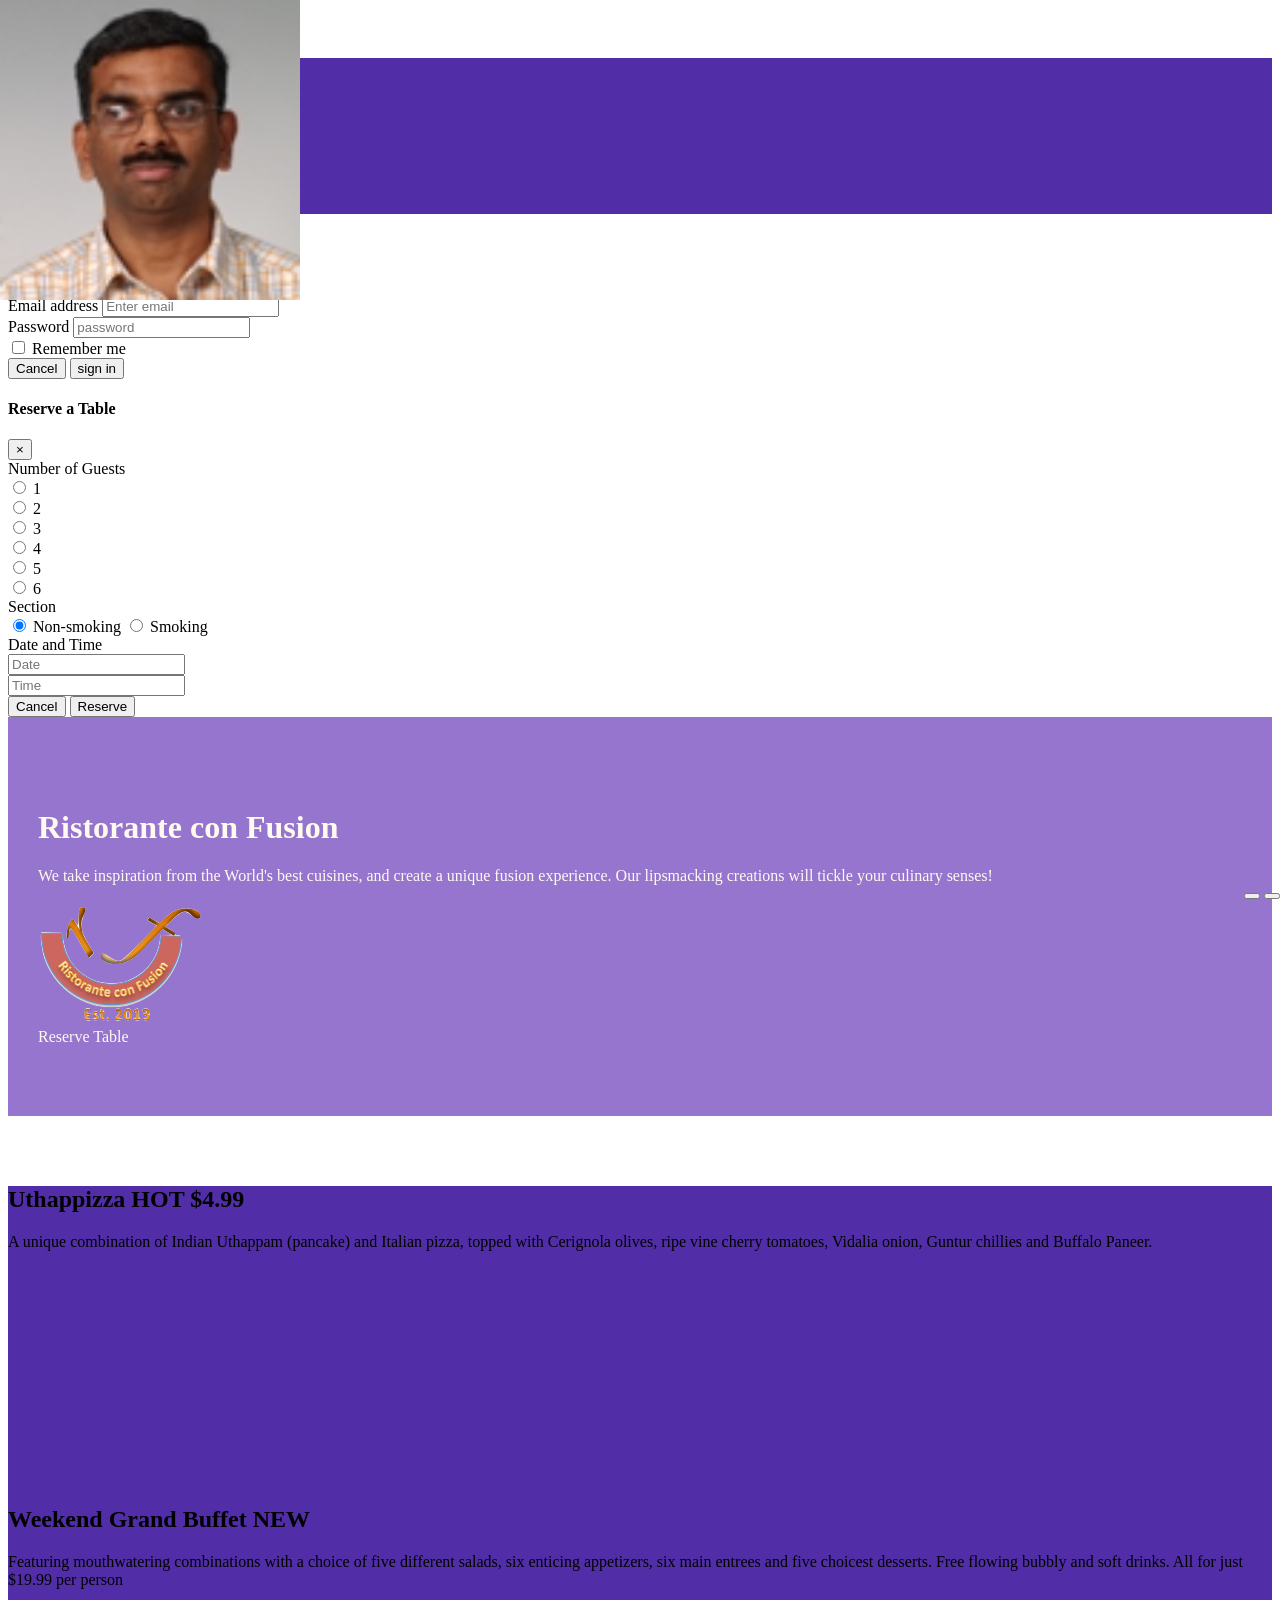
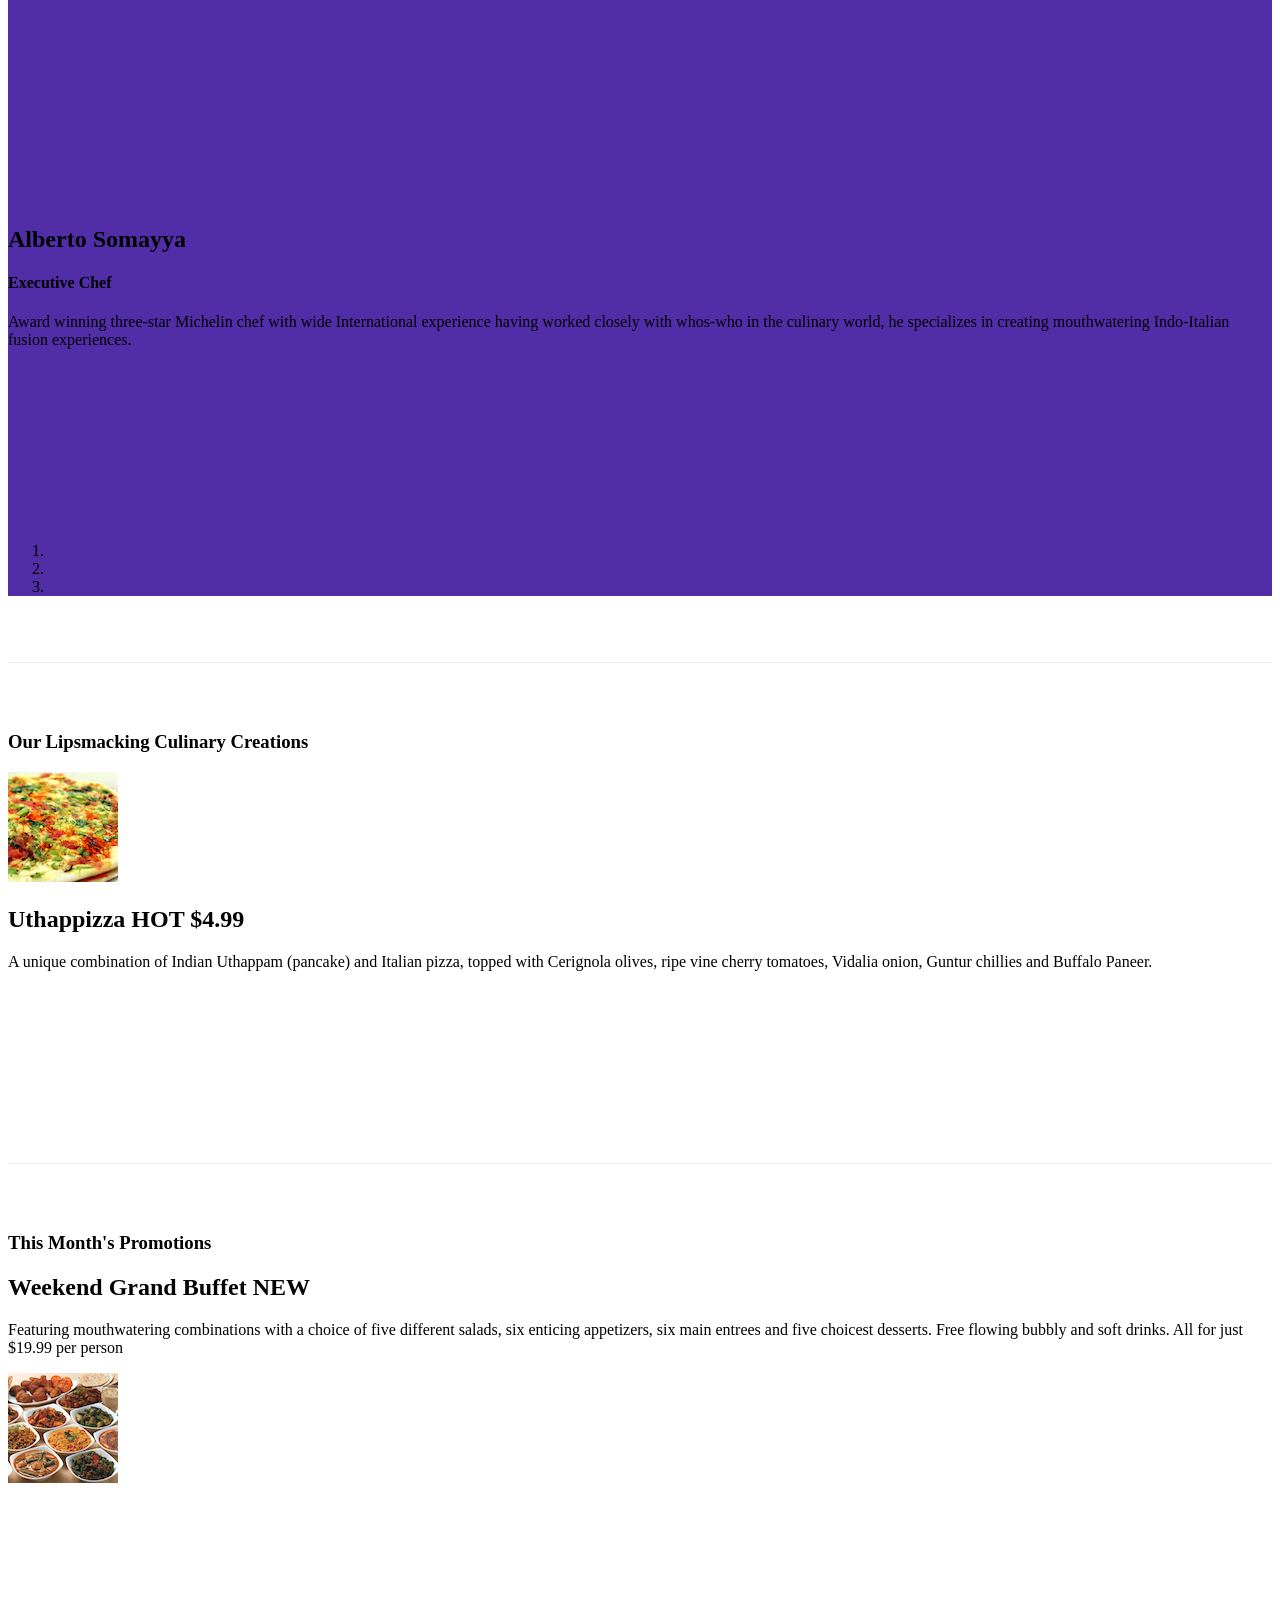
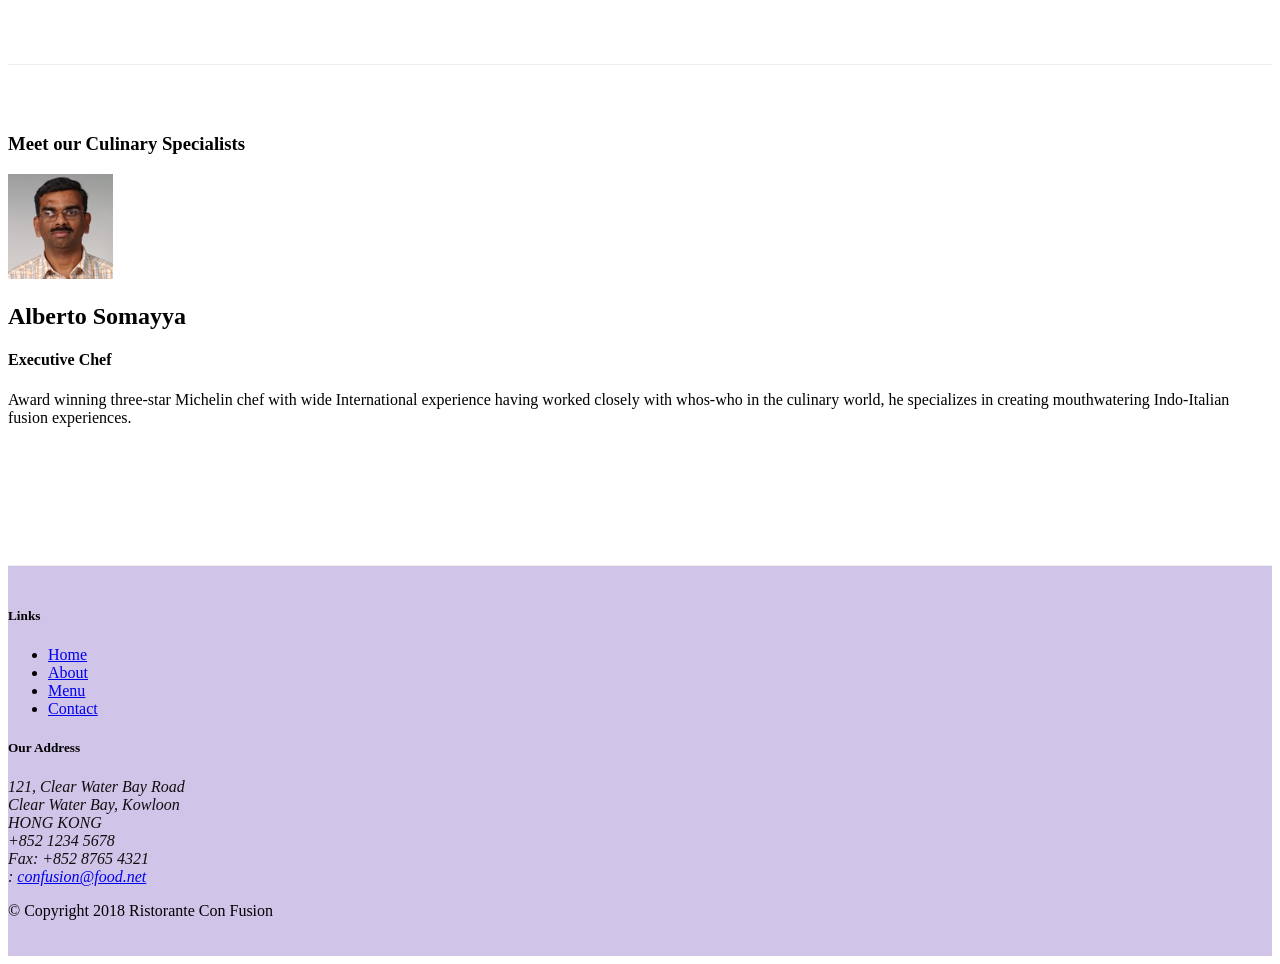
==== commit c8e882df: "bootstrap-jquery" ====
--- a/index.html
+++ b/index.html
@@ -76,7 +76,7 @@
         </div>
       </div>
     </nav>
-    
+  
     <div id="loginModal" class="modal fade" role="dialog">
       <div class="modal-dialog modal-lg" role="content">
         <div class="modal-content">
@@ -319,8 +319,17 @@
             <a class="carousel-control-next" href="#mycarousel" role="button" data-slide="next">
               <span class="carousel-control-next-icon"></span>
             </a>
-          </div>
-        </div>
+            <div class="btn-group" id="carouselButton">
+              <button class="btn btn-danger btn-sm" id="carousel-pause">
+                <span class="fa fa-pause"></span>
+              </button>
+              <button class="btn btn-danger btn-sm" id="carousel-play">
+                <span class="fa fa-play"></span>
+              </button>
+            </div>
+          </div>
+        </div>
+      </div> 
       <div class="row row-content align-items-center">
         <div class="col-12 col-sm-4 order-sm-last col-md-3">
           <h3>Our Lipsmacking Culinary Creations</h3>
@@ -346,6 +355,7 @@
           </div>
         </div>
       </div>
+      
       <div class="row row-content align-items-center">
         <div class="col-12 col-sm-4 col-md-3">
           <h3>This Month's Promotions</h3>
@@ -397,15 +407,14 @@
         </div>
       </div>
     </div>
-    </div>
     <footer class="footer">
       <div class="container">
         <div class="row">
           <div class="col-4 offset-1 col-sm-2">
             <h5>Links</h5>
             <ul class="list-unstyled">
-              <li><a href="#">Home</a></li>
-              <li><a href="/aboutus.html">About</a></li>
+              <li><a href="/index.html"> Home</a></li>
+              <li><a href="#">About</a></li>
               <li><a href="#">Menu</a></li>
               <li><a href="./contactus.html">Contact</a></li>
             </ul>
@@ -465,5 +474,16 @@
     <script src="node_modules/jquery/dist/jquery.slim.min.js"></script>
     <script src="node_modules/popper.js/dist/umd/popper.min.js"></script>
     <script src="node_modules/bootstrap/dist/js/bootstrap.min.js"></script>
+    <script>
+      $(document).ready(function(){
+        $('#mycarousel').carousel({interval: 2000});
+        $('#carousel-pause').click(function(){
+          $('#mycarousel').carousel('pause');
+        });
+         $('#carousel-play').click(function(){
+          $('#mycarousel').carousel('cycle');
+        });
+      });
+    </script>
   </body>
 </html>
--- a/css/style.css
+++ b/css/style.css
@@ -59,3 +59,9 @@
   left: 0;
   min-height: 300px;
 }
+
+#carouselButton{
+  right: 0px;
+  position: absolute;
+  bottom: 0px;
+}
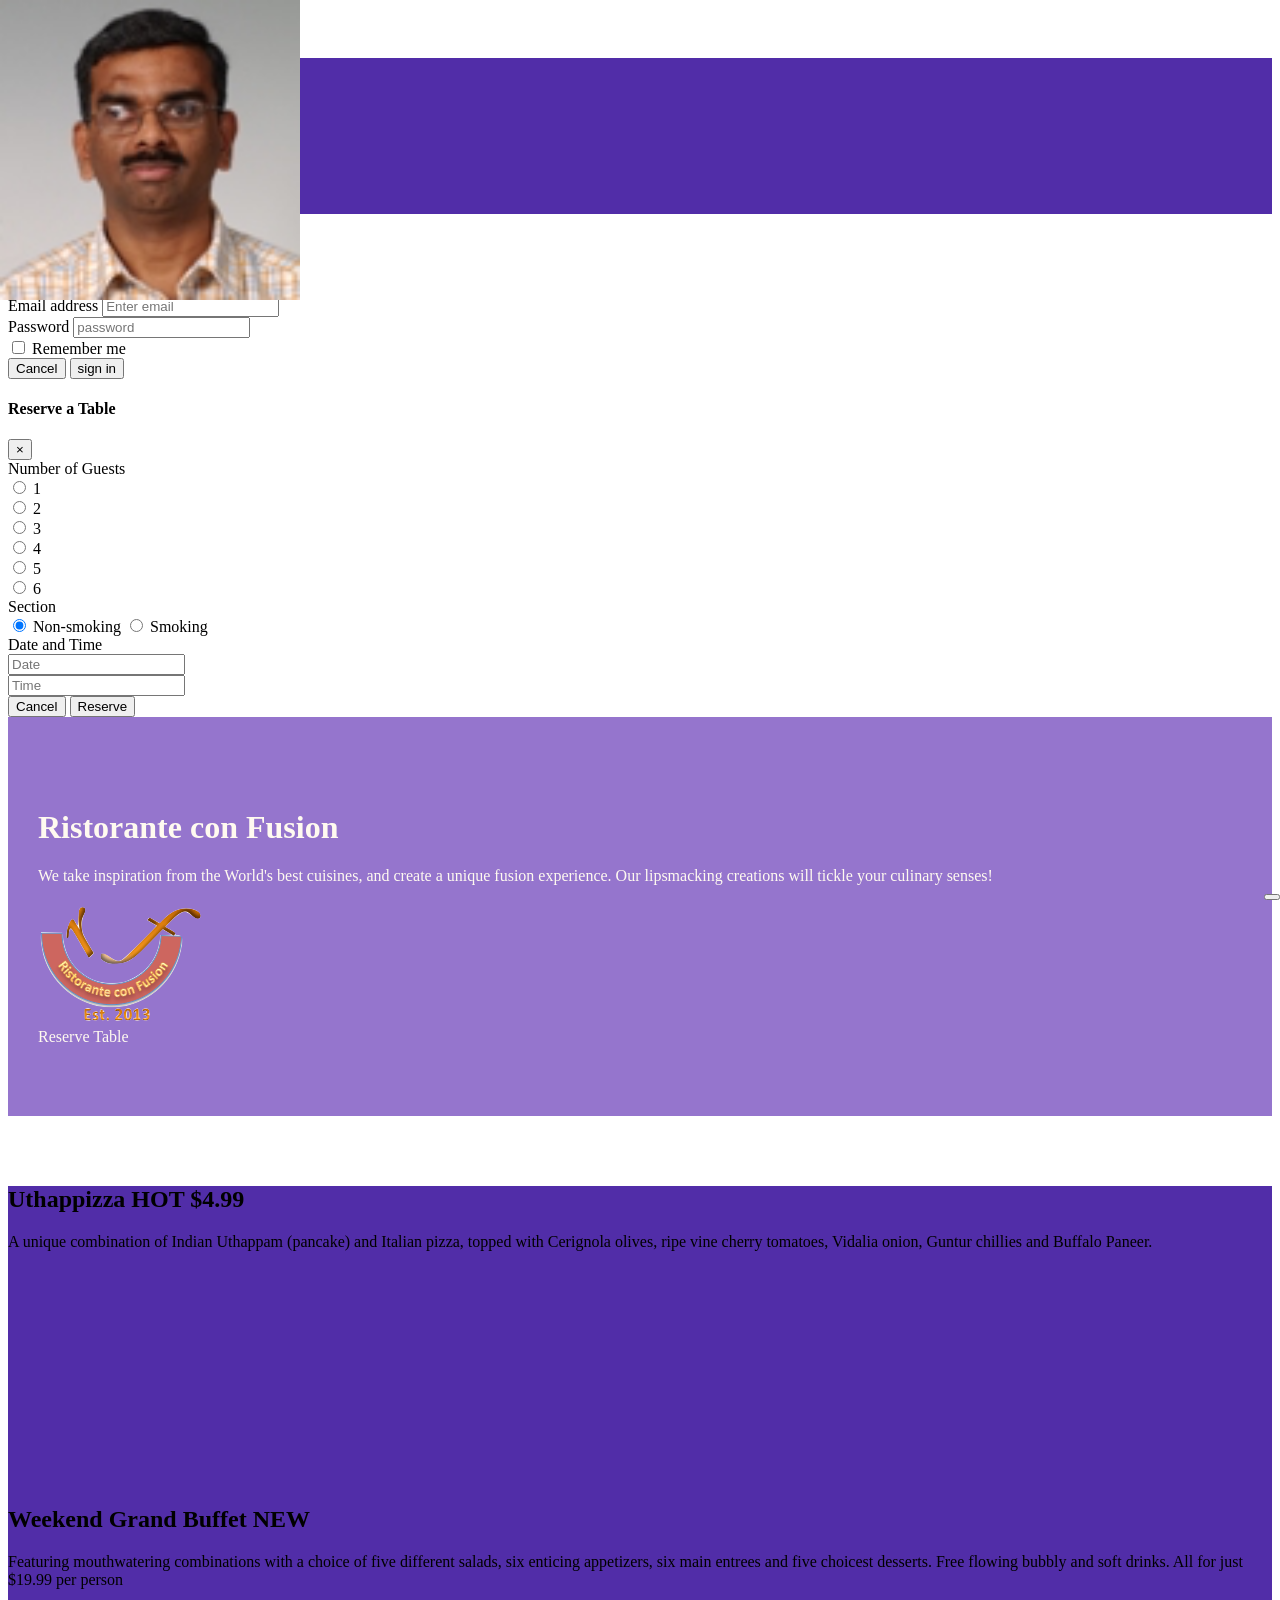
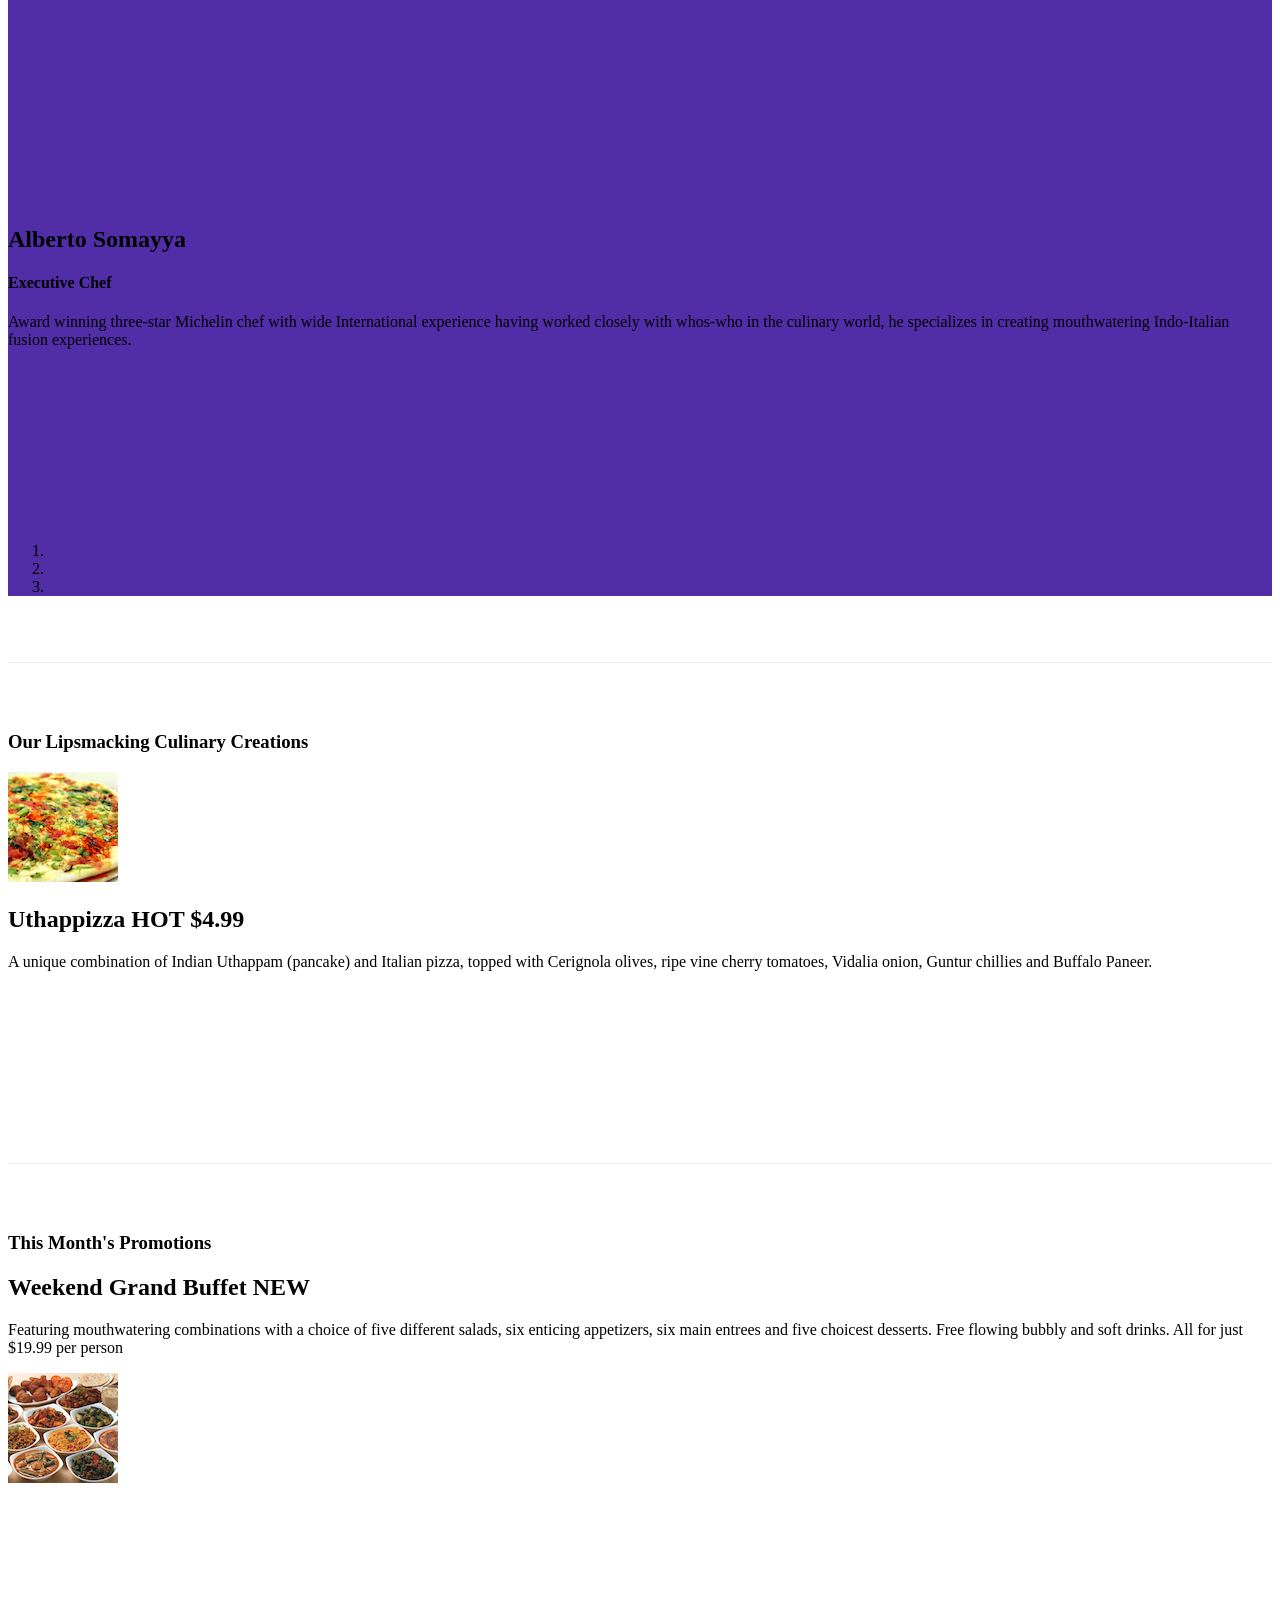
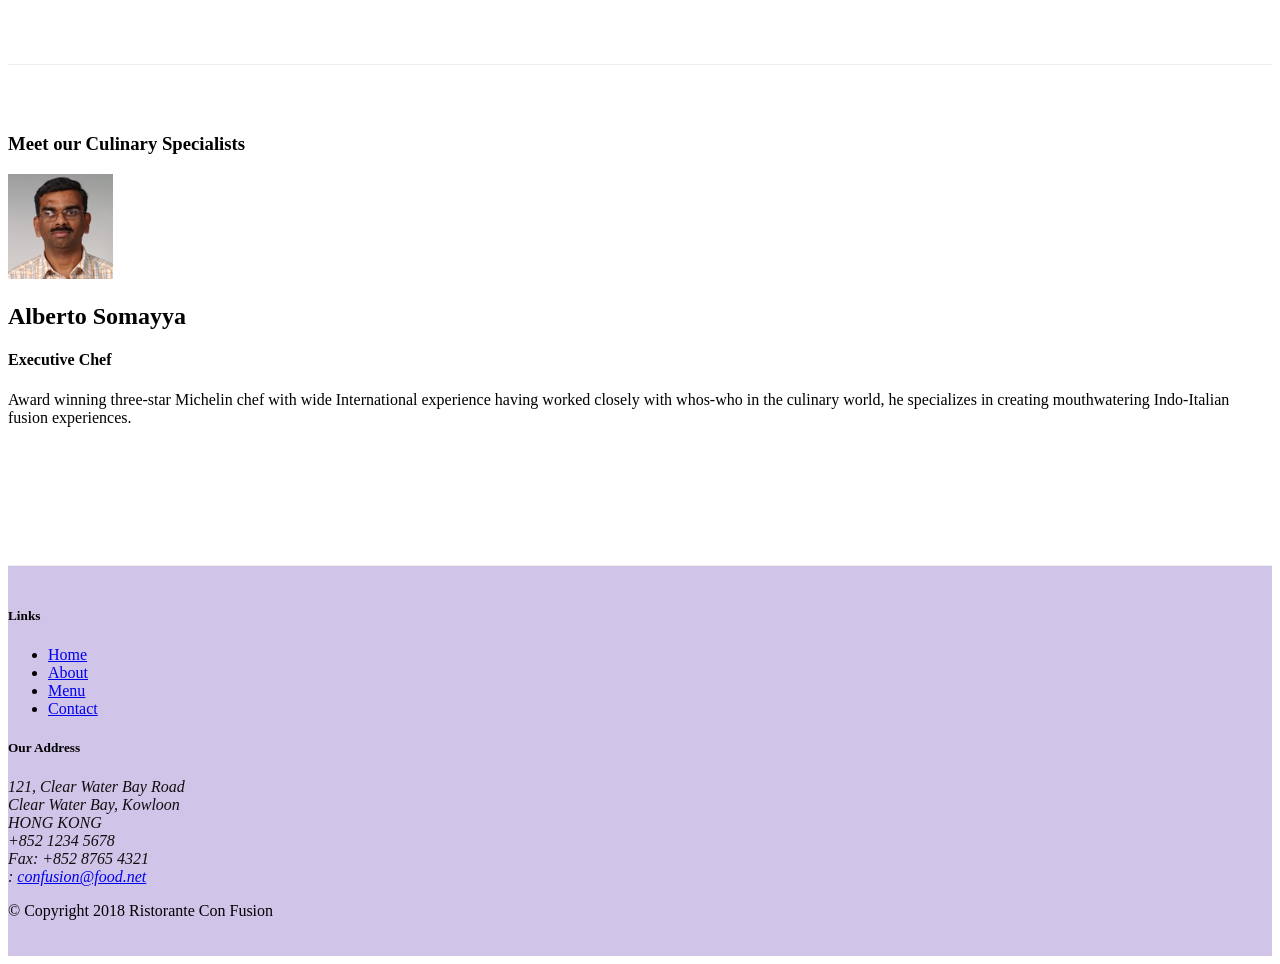
==== commit 10e60335: "more-bootstrap-jquery" ====
--- a/index.html
+++ b/index.html
@@ -319,14 +319,9 @@
             <a class="carousel-control-next" href="#mycarousel" role="button" data-slide="next">
               <span class="carousel-control-next-icon"></span>
             </a>
-            <div class="btn-group" id="carouselButton">
-              <button class="btn btn-danger btn-sm" id="carousel-pause">
+              <button class="btn btn-danger btn-sm" id="carouselButton">
                 <span class="fa fa-pause"></span>
-              </button>
-              <button class="btn btn-danger btn-sm" id="carousel-play">
-                <span class="fa fa-play"></span>
-              </button>
-            </div>
+              </button>          
           </div>
         </div>
       </div> 
@@ -477,11 +472,17 @@
     <script>
       $(document).ready(function(){
         $('#mycarousel').carousel({interval: 2000});
-        $('#carousel-pause').click(function(){
-          $('#mycarousel').carousel('pause');
-        });
-         $('#carousel-play').click(function(){
-          $('#mycarousel').carousel('cycle');
+        $('#carouselButton').click(function(){
+          if($('#carouselButton').children('span').hasClass('fa-pause')){
+            $('#mycarousel').carousel('pause');
+            $('#carouselButton').children('span').removeClass('fa-pause');
+            $('#carouselButton').children('span').addClass('fa-play');
+          }
+          else   if($('#carouselButton').children('span').hasClass('fa-play')){
+            $('#mycarousel').carousel('cycle')
+            $('#carouselButton').children('span').removeClass('fa-play');
+            $('#carouselButton').children('span').addClass('fa-pause');
+          }
         });
       });
     </script>
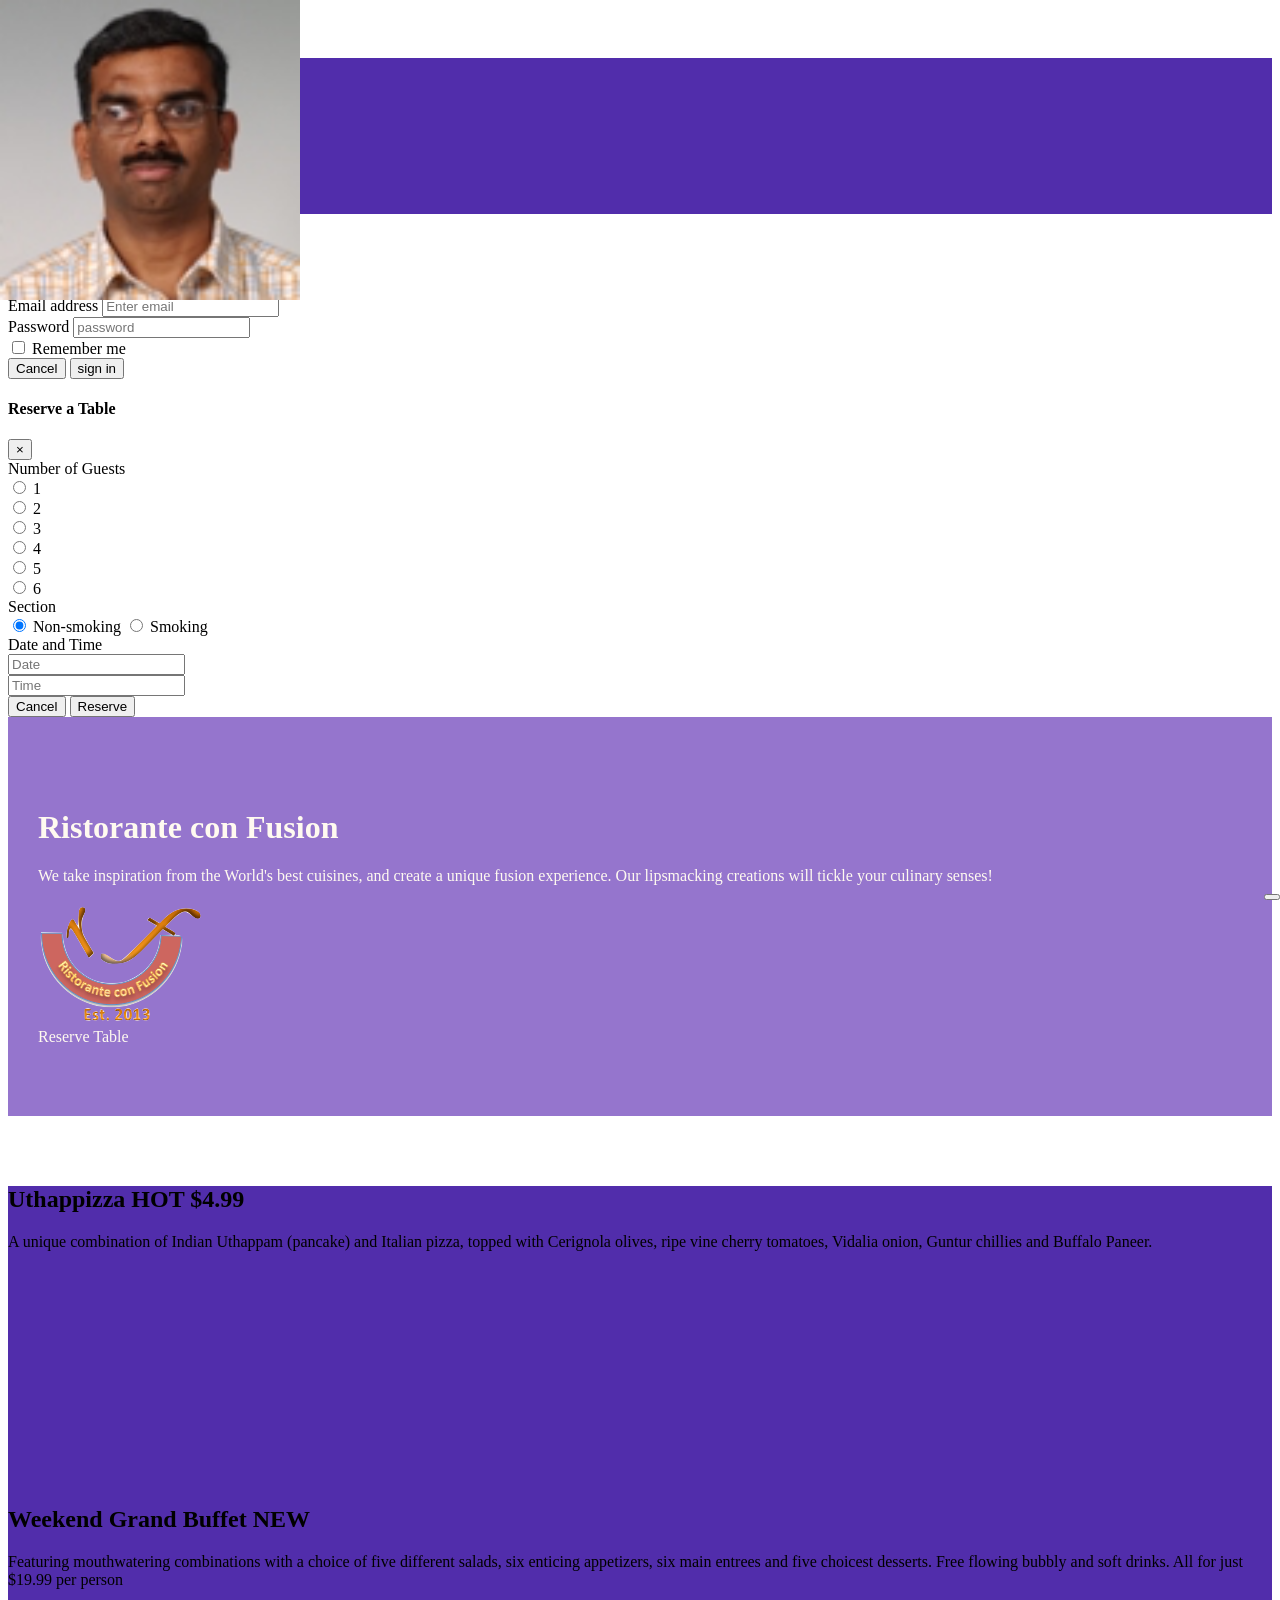
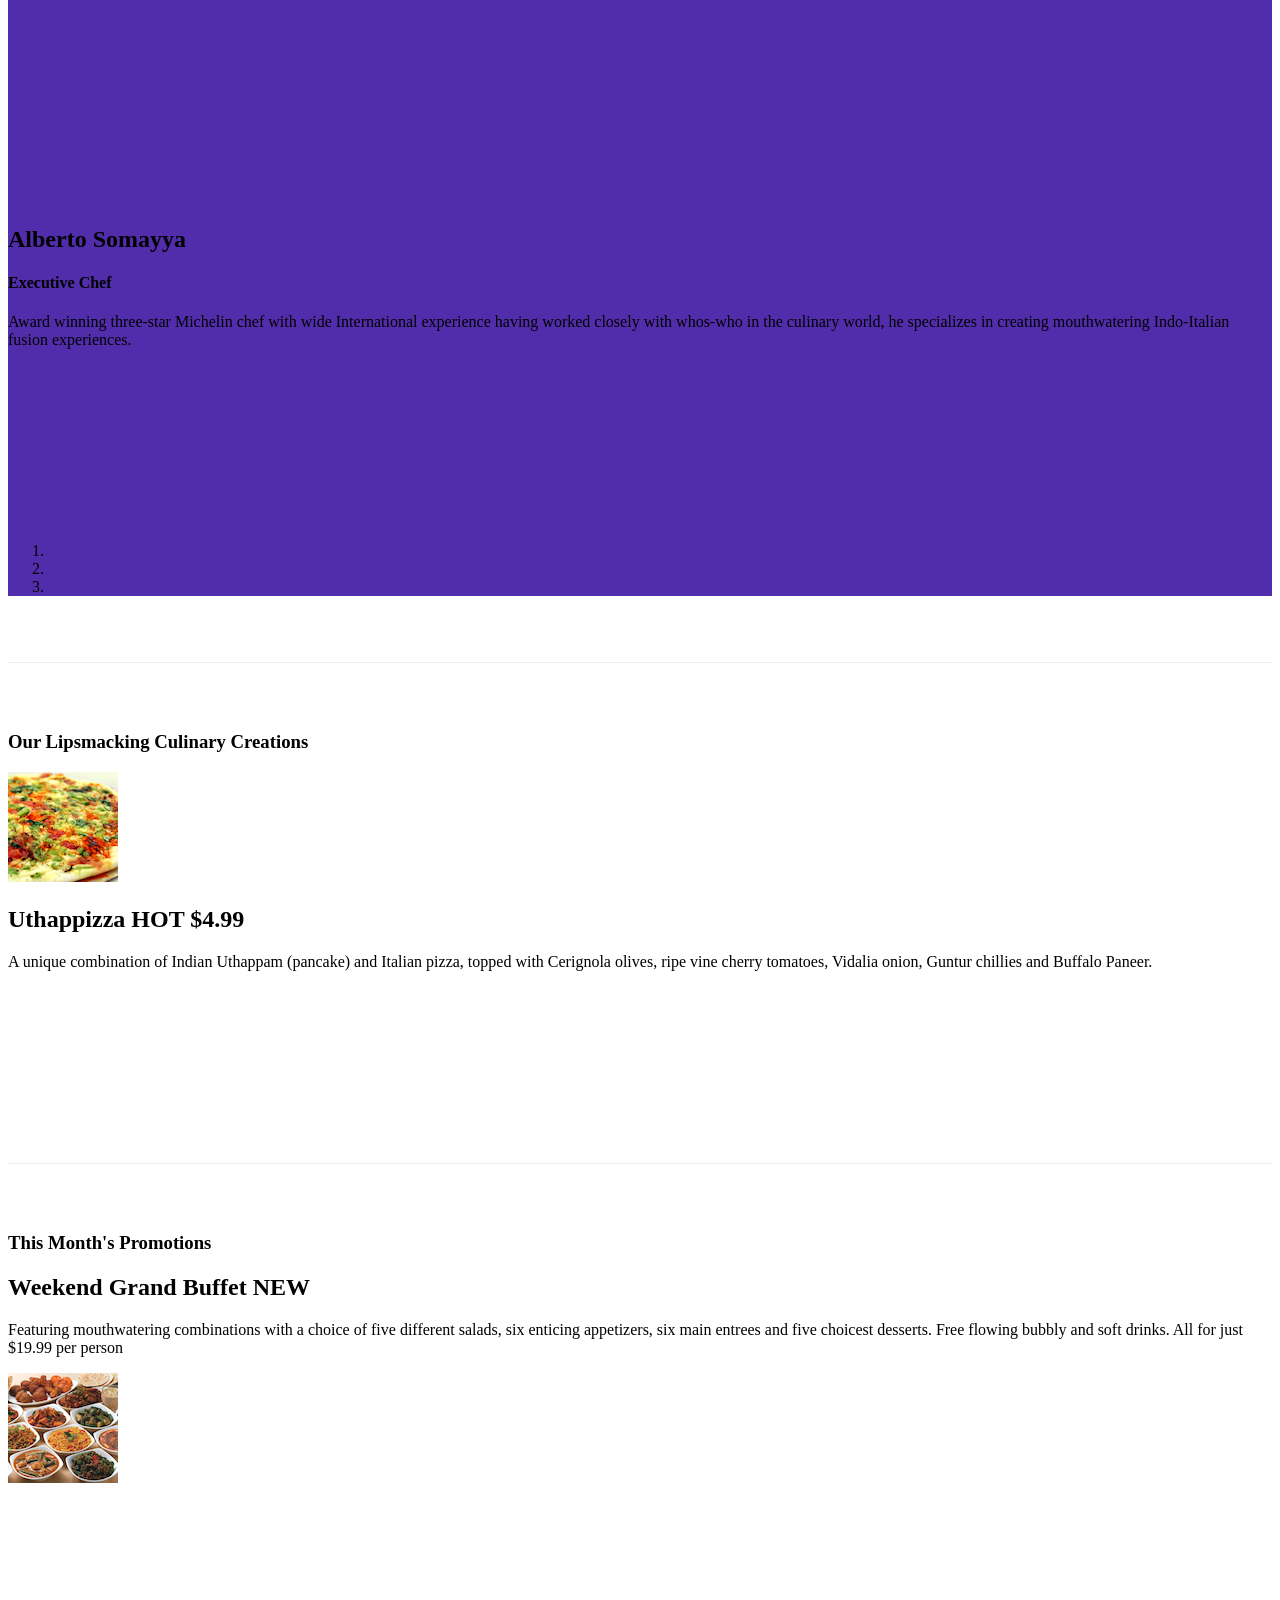
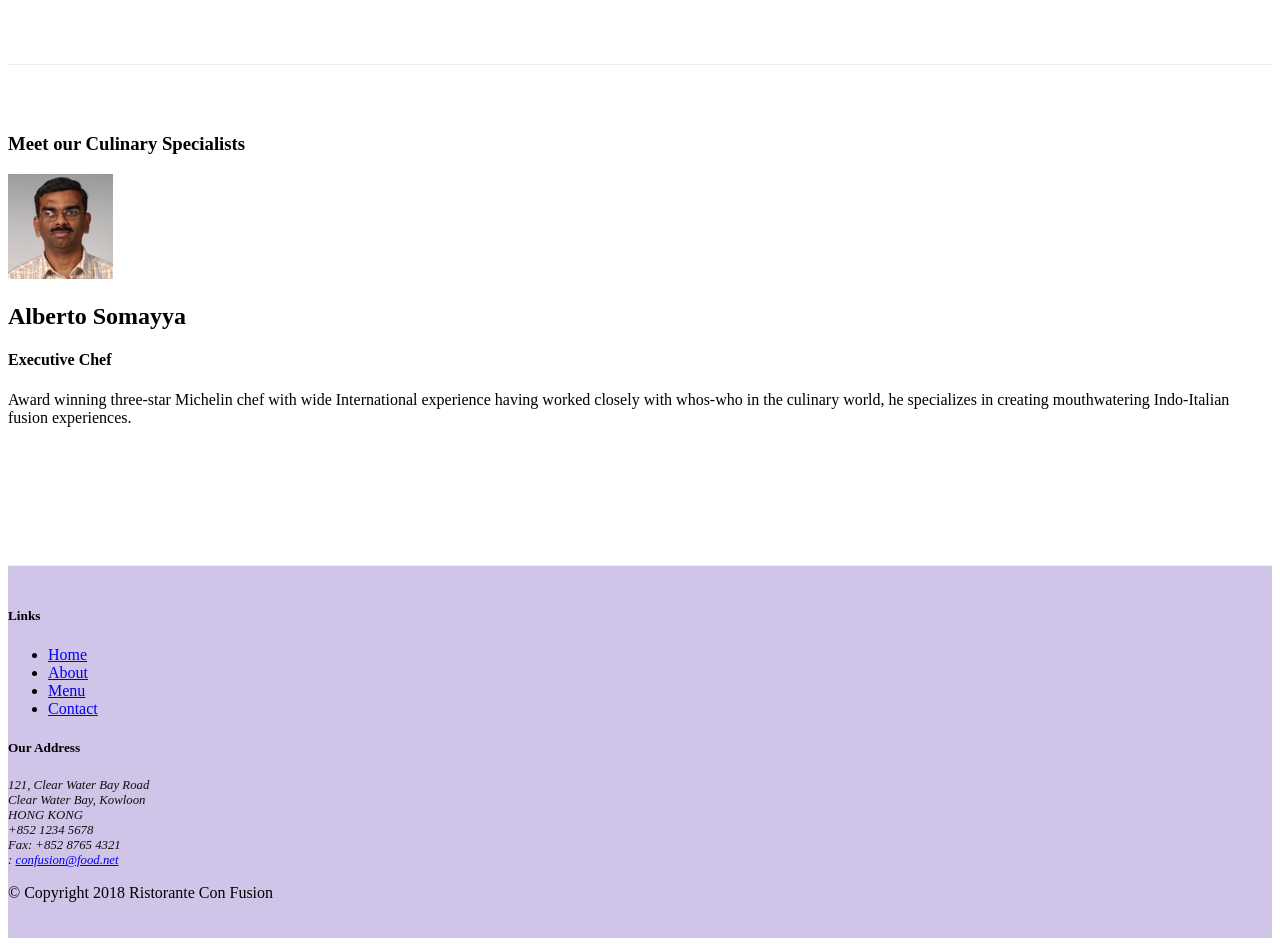
==== commit 1ac03293: "less" ====
--- a/index.html
+++ b/index.html
@@ -24,7 +24,7 @@
       href="./node_modules/bootstrap-social/bootstrap-social.css"
     />
 
-    <link rel="stylesheet" href="/css/style.css" />
+    <link rel="stylesheet" href="/css/styles.css" />
 
     <!--adding font awesome -->
 
--- a/css/styles.css
+++ b/css/styles.css
@@ -0,0 +1,57 @@
+.row-header {
+  margin: 0px auto;
+  padding: 0px 0px;
+}
+.row-content {
+  margin: 0px auto;
+  padding: 50px 0px;
+  border-bottom: 1px ridge;
+  min-height: 400px;
+}
+.footer {
+  background-color: #D1C4E9;
+  margin: 0px auto;
+  padding: 20px 0px;
+}
+.jumbotron {
+  margin: 0px auto;
+  padding: 70px 30px;
+  background: #9575CD;
+  color: floralwhite;
+}
+address {
+  font-size: 80%;
+  margin: 0px;
+  color: #0f0f0f;
+}
+body {
+  padding: 50px 0px 0px 0px;
+  z-index: 0;
+}
+.navbar-dark {
+  background-color: #512DAB;
+}
+.tab-content {
+  border-left: 1px solid #ddd;
+  border-right: 1px solid #ddd;
+  border-bottom: 1px solid #ddd;
+  padding: 10px;
+}
+.carousel {
+  background: #512DAB;
+}
+.carousel .carousel-item {
+  height: 300px;
+}
+.carousel .carousel-item img {
+  position: absolute;
+  top: 0;
+  left: 0;
+  min-height: 300px;
+}
+#carouselButton {
+  right: 0px;
+  position: absolute;
+  bottom: 0px;
+  z-index: 1;
+}
